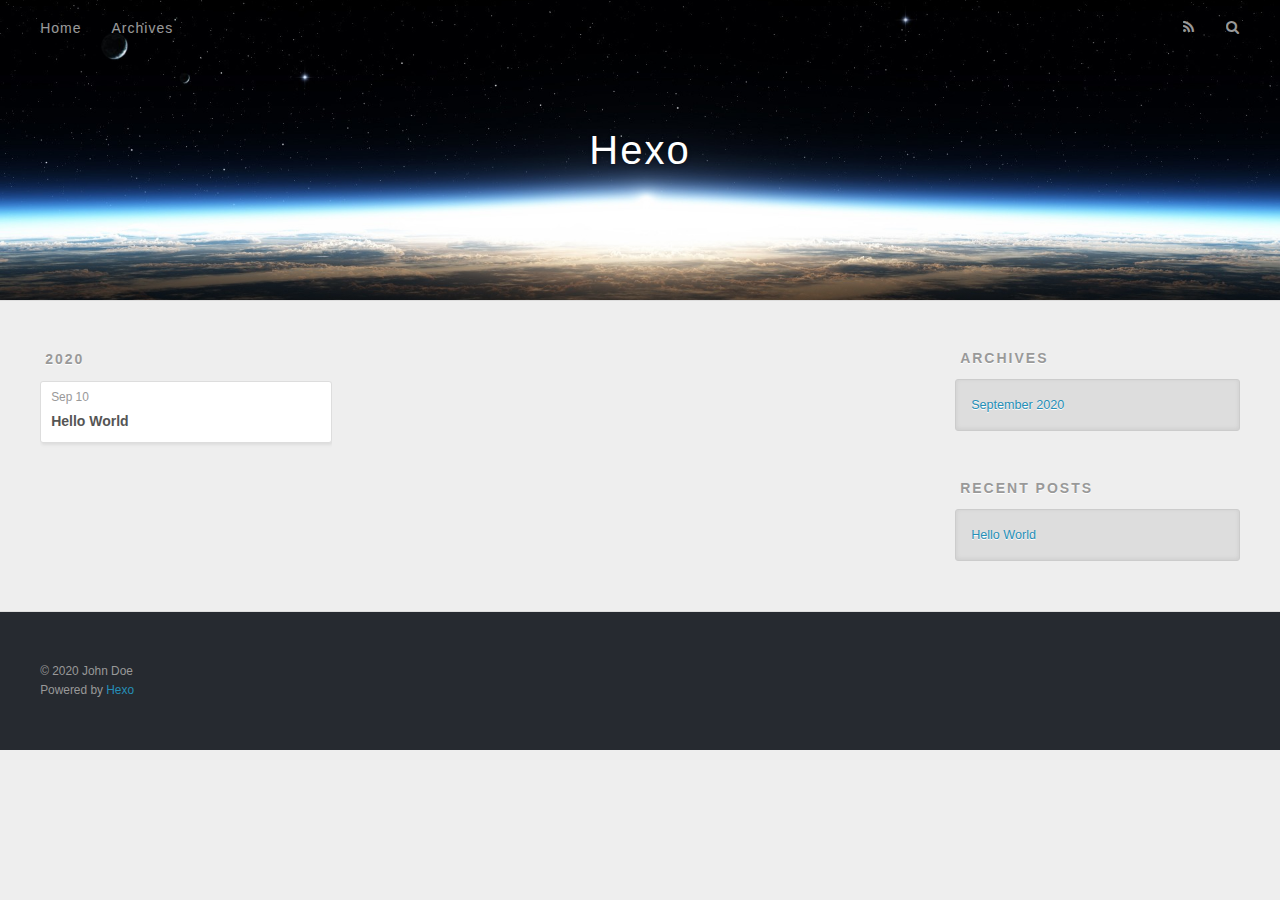
==== archives/index.html @ a7e32643 "Site updated: 2020-09-10 15:47:39" ====
<!DOCTYPE html>
<html>
<head>
  <meta charset="utf-8">
  

  
  <title>Archives | Hexo</title>
  <meta name="viewport" content="width=device-width, initial-scale=1, maximum-scale=1">
  <meta property="og:type" content="website">
<meta property="og:title" content="Hexo">
<meta property="og:url" content="http://example.com/archives/index.html">
<meta property="og:site_name" content="Hexo">
<meta property="og:locale" content="en_US">
<meta property="article:author" content="John Doe">
<meta name="twitter:card" content="summary">
  
    <link rel="alternate" href="/atom.xml" title="Hexo" type="application/atom+xml">
  
  
    <link rel="icon" href="/favicon.png">
  
  
    <link href="//fonts.googleapis.com/css?family=Source+Code+Pro" rel="stylesheet" type="text/css">
  
  
<link rel="stylesheet" href="/css/style.css">

<meta name="generator" content="Hexo 5.1.1"></head>

<body>
  <div id="container">
    <div id="wrap">
      <header id="header">
  <div id="banner"></div>
  <div id="header-outer" class="outer">
    <div id="header-title" class="inner">
      <h1 id="logo-wrap">
        <a href="/" id="logo">Hexo</a>
      </h1>
      
    </div>
    <div id="header-inner" class="inner">
      <nav id="main-nav">
        <a id="main-nav-toggle" class="nav-icon"></a>
        
          <a class="main-nav-link" href="/">Home</a>
        
          <a class="main-nav-link" href="/archives">Archives</a>
        
      </nav>
      <nav id="sub-nav">
        
          <a id="nav-rss-link" class="nav-icon" href="/atom.xml" title="RSS Feed"></a>
        
        <a id="nav-search-btn" class="nav-icon" title="Search"></a>
      </nav>
      <div id="search-form-wrap">
        <form action="//google.com/search" method="get" accept-charset="UTF-8" class="search-form"><input type="search" name="q" class="search-form-input" placeholder="Search"><button type="submit" class="search-form-submit">&#xF002;</button><input type="hidden" name="sitesearch" value="http://example.com"></form>
      </div>
    </div>
  </div>
</header>
      <div class="outer">
        <section id="main">
  
  
    
    
      
      
      <section class="archives-wrap">
        <div class="archive-year-wrap">
          <a href="/archives/2020" class="archive-year">2020</a>
        </div>
        <div class="archives">
    
    <article class="archive-article archive-type-post">
  <div class="archive-article-inner">
    <header class="archive-article-header">
      <a href="/2020/09/10/hello-world/" class="archive-article-date">
  <time datetime="2020-09-10T07:18:40.789Z" itemprop="datePublished">Sep 10</time>
</a>
      
  
    <h1 itemprop="name">
      <a class="archive-article-title" href="/2020/09/10/hello-world/">Hello World</a>
    </h1>
  

    </header>
  </div>
</article>
  
  
    </div></section>
  


</section>
        
          <aside id="sidebar">
  
    

  
    

  
    
  
    
  <div class="widget-wrap">
    <h3 class="widget-title">Archives</h3>
    <div class="widget">
      <ul class="archive-list"><li class="archive-list-item"><a class="archive-list-link" href="/archives/2020/09/">September 2020</a></li></ul>
    </div>
  </div>


  
    
  <div class="widget-wrap">
    <h3 class="widget-title">Recent Posts</h3>
    <div class="widget">
      <ul>
        
          <li>
            <a href="/2020/09/10/hello-world/">Hello World</a>
          </li>
        
      </ul>
    </div>
  </div>

  
</aside>
        
      </div>
      <footer id="footer">
  
  <div class="outer">
    <div id="footer-info" class="inner">
      &copy; 2020 John Doe<br>
      Powered by <a href="http://hexo.io/" target="_blank">Hexo</a>
    </div>
  </div>
</footer>
    </div>
    <nav id="mobile-nav">
  
    <a href="/" class="mobile-nav-link">Home</a>
  
    <a href="/archives" class="mobile-nav-link">Archives</a>
  
</nav>
    

<script src="//ajax.googleapis.com/ajax/libs/jquery/2.0.3/jquery.min.js"></script>


  
<link rel="stylesheet" href="/fancybox/jquery.fancybox.css">

  
<script src="/fancybox/jquery.fancybox.pack.js"></script>




<script src="/js/script.js"></script>




  </div>
</body>
</html>
---- css/style.css ----
body {
  width: 100%;
}
body:before,
body:after {
  content: "";
  display: table;
}
body:after {
  clear: both;
}
html,
body,
div,
span,
applet,
object,
iframe,
h1,
h2,
h3,
h4,
h5,
h6,
p,
blockquote,
pre,
a,
abbr,
acronym,
address,
big,
cite,
code,
del,
dfn,
em,
img,
ins,
kbd,
q,
s,
samp,
small,
strike,
strong,
sub,
sup,
tt,
var,
dl,
dt,
dd,
ol,
ul,
li,
fieldset,
form,
label,
legend,
table,
caption,
tbody,
tfoot,
thead,
tr,
th,
td {
  margin: 0;
  padding: 0;
  border: 0;
  outline: 0;
  font-weight: inherit;
  font-style: inherit;
  font-family: inherit;
  font-size: 100%;
  vertical-align: baseline;
}
body {
  line-height: 1;
  color: #000;
  background: #fff;
}
ol,
ul {
  list-style: none;
}
table {
  border-collapse: separate;
  border-spacing: 0;
  vertical-align: middle;
}
caption,
th,
td {
  text-align: left;
  font-weight: normal;
  vertical-align: middle;
}
a img {
  border: none;
}
input,
button {
  margin: 0;
  padding: 0;
}
input::-moz-focus-inner,
button::-moz-focus-inner {
  border: 0;
  padding: 0;
}
@font-face {
  font-family: FontAwesome;
  font-style: normal;
  font-weight: normal;
  src: url("fonts/fontawesome-webfont.eot?v=#4.0.3");
  src: url("fonts/fontawesome-webfont.eot?#iefix&v=#4.0.3") format("embedded-opentype"), url("fonts/fontawesome-webfont.woff?v=#4.0.3") format("woff"), url("fonts/fontawesome-webfont.ttf?v=#4.0.3") format("truetype"), url("fonts/fontawesome-webfont.svg#fontawesomeregular?v=#4.0.3") format("svg");
}
html,
body,
#container {
  height: 100%;
}
body {
  background: #eee;
  font: 14px -apple-system, BlinkMacSystemFont, "Segoe UI", "Roboto", "Oxygen", "Ubuntu", "Cantarell", "Fira Sans", "Droid Sans", "Helvetica Neue", sans-serif;
  -webkit-text-size-adjust: 100%;
}
.outer {
  max-width: 1220px;
  margin: 0 auto;
  padding: 0 20px;
}
.outer:before,
.outer:after {
  content: "";
  display: table;
}
.outer:after {
  clear: both;
}
.inner {
  display: inline;
  float: left;
  width: 98.33333333333333%;
  margin: 0 0.833333333333333%;
}
.left,
.alignleft {
  float: left;
}
.right,
.alignright {
  float: right;
}
.clear {
  clear: both;
}
#container {
  position: relative;
}
.mobile-nav-on {
  overflow: hidden;
}
#wrap {
  height: 100%;
  width: 100%;
  position: absolute;
  top: 0;
  left: 0;
  -webkit-transition: 0.2s ease-out;
  -moz-transition: 0.2s ease-out;
  -ms-transition: 0.2s ease-out;
  transition: 0.2s ease-out;
  z-index: 1;
  background: #eee;
}
.mobile-nav-on #wrap {
  left: 280px;
}
@media screen and (min-width: 768px) {
  #main {
    display: inline;
    float: left;
    width: 73.33333333333333%;
    margin: 0 0.833333333333333%;
  }
}
.article-date,
.article-category-link,
.archive-year,
.widget-title {
  text-decoration: none;
  text-transform: uppercase;
  letter-spacing: 2px;
  color: #999;
  margin-bottom: 1em;
  margin-left: 5px;
  line-height: 1em;
  text-shadow: 0 1px #fff;
  font-weight: bold;
}
.article-inner,
.archive-article-inner {
  background: #fff;
  -webkit-box-shadow: 1px 2px 3px #ddd;
  box-shadow: 1px 2px 3px #ddd;
  border: 1px solid #ddd;
  border-radius: 3px;
}
.article-entry h1,
.widget h1 {
  font-size: 2em;
}
.article-entry h2,
.widget h2 {
  font-size: 1.5em;
}
.article-entry h3,
.widget h3 {
  font-size: 1.3em;
}
.article-entry h4,
.widget h4 {
  font-size: 1.2em;
}
.article-entry h5,
.widget h5 {
  font-size: 1em;
}
.article-entry h6,
.widget h6 {
  font-size: 1em;
  color: #999;
}
.article-entry hr,
.widget hr {
  border: 1px dashed #ddd;
}
.article-entry strong,
.widget strong {
  font-weight: bold;
}
.article-entry em,
.widget em,
.article-entry cite,
.widget cite {
  font-style: italic;
}
.article-entry sup,
.widget sup,
.article-entry sub,
.widget sub {
  font-size: 0.75em;
  line-height: 0;
  position: relative;
  vertical-align: baseline;
}
.article-entry sup,
.widget sup {
  top: -0.5em;
}
.article-entry sub,
.widget sub {
  bottom: -0.2em;
}
.article-entry small,
.widget small {
  font-size: 0.85em;
}
.article-entry acronym,
.widget acronym,
.article-entry abbr,
.widget abbr {
  border-bottom: 1px dotted;
}
.article-entry ul,
.widget ul,
.article-entry ol,
.widget ol,
.article-entry dl,
.widget dl {
  margin: 0 20px;
  line-height: 1.6em;
}
.article-entry ul ul,
.widget ul ul,
.article-entry ol ul,
.widget ol ul,
.article-entry ul ol,
.widget ul ol,
.article-entry ol ol,
.widget ol ol {
  margin-top: 0;
  margin-bottom: 0;
}
.article-entry ul,
.widget ul {
  list-style: disc;
}
.article-entry ol,
.widget ol {
  list-style: decimal;
}
.article-entry dt,
.widget dt {
  font-weight: bold;
}
#header {
  height: 300px;
  position: relative;
  border-bottom: 1px solid #ddd;
}
#header:before,
#header:after {
  content: "";
  position: absolute;
  left: 0;
  right: 0;
  height: 40px;
}
#header:before {
  top: 0;
  background: -webkit-linear-gradient(rgba(0,0,0,0.2), transparent);
  background: -moz-linear-gradient(rgba(0,0,0,0.2), transparent);
  background: -ms-linear-gradient(rgba(0,0,0,0.2), transparent);
  background: linear-gradient(rgba(0,0,0,0.2), transparent);
}
#header:after {
  bottom: 0;
  background: -webkit-linear-gradient(transparent, rgba(0,0,0,0.2));
  background: -moz-linear-gradient(transparent, rgba(0,0,0,0.2));
  background: -ms-linear-gradient(transparent, rgba(0,0,0,0.2));
  background: linear-gradient(transparent, rgba(0,0,0,0.2));
}
#header-outer {
  height: 100%;
  position: relative;
}
#header-inner {
  position: relative;
  overflow: hidden;
}
#banner {
  position: absolute;
  top: 0;
  left: 0;
  width: 100%;
  height: 100%;
  background: url("images/banner.jpg") center #000;
  -webkit-background-size: cover;
  -moz-background-size: cover;
  background-size: cover;
  z-index: -1;
}
#header-title {
  text-align: center;
  height: 40px;
  position: absolute;
  top: 50%;
  left: 0;
  margin-top: -20px;
}
#logo,
#subtitle {
  text-decoration: none;
  color: #fff;
  font-weight: 300;
  text-shadow: 0 1px 4px rgba(0,0,0,0.3);
}
#logo {
  font-size: 40px;
  line-height: 40px;
  letter-spacing: 2px;
}
#subtitle {
  font-size: 16px;
  line-height: 16px;
  letter-spacing: 1px;
}
#subtitle-wrap {
  margin-top: 16px;
}
#main-nav {
  float: left;
  margin-left: -15px;
}
.nav-icon,
.main-nav-link {
  float: left;
  color: #fff;
  opacity: 0.6;
  text-decoration: none;
  text-shadow: 0 1px rgba(0,0,0,0.2);
  -webkit-transition: opacity 0.2s;
  -moz-transition: opacity 0.2s;
  -ms-transition: opacity 0.2s;
  transition: opacity 0.2s;
  display: block;
  padding: 20px 15px;
}
.nav-icon:hover,
.main-nav-link:hover {
  opacity: 1;
}
.nav-icon {
  font-family: FontAwesome;
  text-align: center;
  font-size: 14px;
  width: 14px;
  height: 14px;
  padding: 20px 15px;
  position: relative;
  cursor: pointer;
}
.main-nav-link {
  font-weight: 300;
  letter-spacing: 1px;
}
@media screen and (max-width: 479px) {
  .main-nav-link {
    display: none;
  }
}
#main-nav-toggle {
  display: none;
}
#main-nav-toggle:before {
  content: "\f0c9";
}
@media screen and (max-width: 479px) {
  #main-nav-toggle {
    display: block;
  }
}
#sub-nav {
  float: right;
  margin-right: -15px;
}
#nav-rss-link:before {
  content: "\f09e";
}
#nav-search-btn:before {
  content: "\f002";
}
#search-form-wrap {
  position: absolute;
  top: 15px;
  width: 150px;
  height: 30px;
  right: -150px;
  opacity: 0;
  -webkit-transition: 0.2s ease-out;
  -moz-transition: 0.2s ease-out;
  -ms-transition: 0.2s ease-out;
  transition: 0.2s ease-out;
}
#search-form-wrap.on {
  opacity: 1;
  right: 0;
}
@media screen and (max-width: 479px) {
  #search-form-wrap {
    width: 100%;
    right: -100%;
  }
}
.search-form {
  position: absolute;
  top: 0;
  left: 0;
  right: 0;
  background: #fff;
  padding: 5px 15px;
  border-radius: 15px;
  -webkit-box-shadow: 0 0 10px rgba(0,0,0,0.3);
  box-shadow: 0 0 10px rgba(0,0,0,0.3);
}
.search-form-input {
  border: none;
  background: none;
  color: #555;
  width: 100%;
  font: 13px -apple-system, BlinkMacSystemFont, "Segoe UI", "Roboto", "Oxygen", "Ubuntu", "Cantarell", "Fira Sans", "Droid Sans", "Helvetica Neue", sans-serif;
  outline: none;
}
.search-form-input::-webkit-search-results-decoration,
.search-form-input::-webkit-search-cancel-button {
  -webkit-appearance: none;
}
.search-form-submit {
  position: absolute;
  top: 50%;
  right: 10px;
  margin-top: -7px;
  font: 13px FontAwesome;
  border: none;
  background: none;
  color: #bbb;
  cursor: pointer;
}
.search-form-submit:hover,
.search-form-submit:focus {
  color: #777;
}
.article {
  margin: 50px 0;
}
.article-inner {
  overflow: hidden;
}
.article-meta:before,
.article-meta:after {
  content: "";
  display: table;
}
.article-meta:after {
  clear: both;
}
.article-date {
  float: left;
}
.article-category {
  float: left;
  line-height: 1em;
  color: #ccc;
  text-shadow: 0 1px #fff;
  margin-left: 8px;
}
.article-category:before {
  content: "\2022";
}
.article-category-link {
  margin: 0 12px 1em;
}
.article-header {
  padding: 20px 20px 0;
}
.article-title {
  text-decoration: none;
  font-size: 2em;
  font-weight: bold;
  color: #555;
  line-height: 1.1em;
  -webkit-transition: color 0.2s;
  -moz-transition: color 0.2s;
  -ms-transition: color 0.2s;
  transition: color 0.2s;
}
a.article-title:hover {
  color: #258fb8;
}
.article-entry {
  color: #555;
  padding: 0 20px;
}
.article-entry:before,
.article-entry:after {
  content: "";
  display: table;
}
.article-entry:after {
  clear: both;
}
.article-entry p,
.article-entry table {
  line-height: 1.6em;
  margin: 1.6em 0;
}
.article-entry h1,
.article-entry h2,
.article-entry h3,
.article-entry h4,
.article-entry h5,
.article-entry h6 {
  font-weight: bold;
}
.article-entry h1,
.article-entry h2,
.article-entry h3,
.article-entry h4,
.article-entry h5,
.article-entry h6 {
  line-height: 1.1em;
  margin: 1.1em 0;
}
.article-entry a {
  color: #258fb8;
  text-decoration: none;
}
.article-entry a:hover {
  text-decoration: underline;
}
.article-entry ul,
.article-entry ol,
.article-entry dl {
  margin-top: 1.6em;
  margin-bottom: 1.6em;
}
.article-entry img,
.article-entry video {
  max-width: 100%;
  height: auto;
  display: block;
  margin: auto;
}
.article-entry iframe {
  border: none;
}
.article-entry table {
  width: 100%;
  border-collapse: collapse;
  border-spacing: 0;
}
.article-entry th {
  font-weight: bold;
  border-bottom: 3px solid #ddd;
  padding-bottom: 0.5em;
}
.article-entry td {
  border-bottom: 1px solid #ddd;
  padding: 10px 0;
}
.article-entry blockquote {
  font-family: Georgia, "Times New Roman", serif;
  font-size: 1.4em;
  margin: 1.6em 20px;
  text-align: center;
}
.article-entry blockquote footer {
  font-size: 14px;
  margin: 1.6em 0;
  font-family: -apple-system, BlinkMacSystemFont, "Segoe UI", "Roboto", "Oxygen", "Ubuntu", "Cantarell", "Fira Sans", "Droid Sans", "Helvetica Neue", sans-serif;
}
.article-entry blockquote footer cite:before {
  content: "—";
  padding: 0 0.5em;
}
.article-entry .pullquote {
  text-align: left;
  width: 45%;
  margin: 0;
}
.article-entry .pullquote.left {
  margin-left: 0.5em;
  margin-right: 1em;
}
.article-entry .pullquote.right {
  margin-right: 0.5em;
  margin-left: 1em;
}
.article-entry .caption {
  color: #999;
  display: block;
  font-size: 0.9em;
  margin-top: 0.5em;
  position: relative;
  text-align: center;
}
.article-entry .video-container {
  position: relative;
  padding-top: 56.25%;
  height: 0;
  overflow: hidden;
}
.article-entry .video-container iframe,
.article-entry .video-container object,
.article-entry .video-container embed {
  position: absolute;
  top: 0;
  left: 0;
  width: 100%;
  height: 100%;
  margin-top: 0;
}
.article-more-link a {
  display: inline-block;
  line-height: 1em;
  padding: 6px 15px;
  border-radius: 15px;
  background: #eee;
  color: #999;
  text-shadow: 0 1px #fff;
  text-decoration: none;
}
.article-more-link a:hover {
  background: #258fb8;
  color: #fff;
  text-decoration: none;
  text-shadow: 0 1px #1e7293;
}
.article-footer {
  font-size: 0.85em;
  line-height: 1.6em;
  border-top: 1px solid #ddd;
  padding-top: 1.6em;
  margin: 0 20px 20px;
}
.article-footer:before,
.article-footer:after {
  content: "";
  display: table;
}
.article-footer:after {
  clear: both;
}
.article-footer a {
  color: #999;
  text-decoration: none;
}
.article-footer a:hover {
  color: #555;
}
.article-tag-list-item {
  float: left;
  margin-right: 10px;
}
.article-tag-list-link:before {
  content: "#";
}
.article-comment-link {
  float: right;
}
.article-comment-link:before {
  content: "\f075";
  font-family: FontAwesome;
  padding-right: 8px;
}
.article-share-link {
  cursor: pointer;
  float: right;
  margin-left: 20px;
}
.article-share-link:before {
  content: "\f064";
  font-family: FontAwesome;
  padding-right: 6px;
}
#article-nav {
  position: relative;
}
#article-nav:before,
#article-nav:after {
  content: "";
  display: table;
}
#article-nav:after {
  clear: both;
}
@media screen and (min-width: 768px) {
  #article-nav {
    margin: 50px 0;
  }
  #article-nav:before {
    width: 8px;
    height: 8px;
    position: absolute;
    top: 50%;
    left: 50%;
    margin-top: -4px;
    margin-left: -4px;
    content: "";
    border-radius: 50%;
    background: #ddd;
    -webkit-box-shadow: 0 1px 2px #fff;
    box-shadow: 0 1px 2px #fff;
  }
}
.article-nav-link-wrap {
  text-decoration: none;
  text-shadow: 0 1px #fff;
  color: #999;
  -webkit-box-sizing: border-box;
  -moz-box-sizing: border-box;
  box-sizing: border-box;
  margin-top: 50px;
  text-align: center;
  display: block;
}
.article-nav-link-wrap:hover {
  color: #555;
}
@media screen and (min-width: 768px) {
  .article-nav-link-wrap {
    width: 50%;
    margin-top: 0;
  }
}
@media screen and (min-width: 768px) {
  #article-nav-newer {
    float: left;
    text-align: right;
    padding-right: 20px;
  }
}
@media screen and (min-width: 768px) {
  #article-nav-older {
    float: right;
    text-align: left;
    padding-left: 20px;
  }
}
.article-nav-caption {
  text-transform: uppercase;
  letter-spacing: 2px;
  color: #ddd;
  line-height: 1em;
  font-weight: bold;
}
#article-nav-newer .article-nav-caption {
  margin-right: -2px;
}
.article-nav-title {
  font-size: 0.85em;
  line-height: 1.6em;
  margin-top: 0.5em;
}
.article-share-box {
  position: absolute;
  display: none;
  background: #fff;
  -webkit-box-shadow: 1px 2px 10px rgba(0,0,0,0.2);
  box-shadow: 1px 2px 10px rgba(0,0,0,0.2);
  border-radius: 3px;
  margin-left: -145px;
  overflow: hidden;
  z-index: 1;
}
.article-share-box.on {
  display: block;
}
.article-share-input {
  width: 100%;
  background: none;
  -webkit-box-sizing: border-box;
  -moz-box-sizing: border-box;
  box-sizing: border-box;
  font: 14px -apple-system, BlinkMacSystemFont, "Segoe UI", "Roboto", "Oxygen", "Ubuntu", "Cantarell", "Fira Sans", "Droid Sans", "Helvetica Neue", sans-serif;
  padding: 0 15px;
  color: #555;
  outline: none;
  border: 1px solid #ddd;
  border-radius: 3px 3px 0 0;
  height: 36px;
  line-height: 36px;
}
.article-share-links {
  background: #eee;
}
.article-share-links:before,
.article-share-links:after {
  content: "";
  display: table;
}
.article-share-links:after {
  clear: both;
}
.article-share-twitter,
.article-share-facebook,
.article-share-pinterest,
.article-share-google {
  width: 50px;
  height: 36px;
  display: block;
  float: left;
  position: relative;
  color: #999;
  text-shadow: 0 1px #fff;
}
.article-share-twitter:before,
.article-share-facebook:before,
.article-share-pinterest:before,
.article-share-google:before {
  font-size: 20px;
  font-family: FontAwesome;
  width: 20px;
  height: 20px;
  position: absolute;
  top: 50%;
  left: 50%;
  margin-top: -10px;
  margin-left: -10px;
  text-align: center;
}
.article-share-twitter:hover,
.article-share-facebook:hover,
.article-share-pinterest:hover,
.article-share-google:hover {
  color: #fff;
}
.article-share-twitter:before {
  content: "\f099";
}
.article-share-twitter:hover {
  background: #00aced;
  text-shadow: 0 1px #008abe;
}
.article-share-facebook:before {
  content: "\f09a";
}
.article-share-facebook:hover {
  background: #3b5998;
  text-shadow: 0 1px #2f477a;
}
.article-share-pinterest:before {
  content: "\f0d2";
}
.article-share-pinterest:hover {
  background: #cb2027;
  text-shadow: 0 1px #a21a1f;
}
.article-share-google:before {
  content: "\f0d5";
}
.article-share-google:hover {
  background: #dd4b39;
  text-shadow: 0 1px #be3221;
}
.article-gallery {
  background: #000;
  position: relative;
}
.article-gallery-photos {
  position: relative;
  overflow: hidden;
}
.article-gallery-img {
  display: none;
  max-width: 100%;
}
.article-gallery-img:first-child {
  display: block;
}
.article-gallery-img.loaded {
  position: absolute;
  display: block;
}
.article-gallery-img img {
  display: block;
  max-width: 100%;
  margin: 0 auto;
}
#comments {
  background: #fff;
  -webkit-box-shadow: 1px 2px 3px #ddd;
  box-shadow: 1px 2px 3px #ddd;
  padding: 20px;
  border: 1px solid #ddd;
  border-radius: 3px;
  margin: 50px 0;
}
#comments a {
  color: #258fb8;
}
.archives-wrap {
  margin: 50px 0;
}
.archives:before,
.archives:after {
  content: "";
  display: table;
}
.archives:after {
  clear: both;
}
.archive-year-wrap {
  margin-bottom: 1em;
}
.archives {
  -webkit-column-gap: 10px;
  -moz-column-gap: 10px;
  column-gap: 10px;
}
@media screen and (min-width: 480px) and (max-width: 767px) {
  .archives {
    -webkit-column-count: 2;
    -moz-column-count: 2;
    column-count: 2;
  }
}
@media screen and (min-width: 768px) {
  .archives {
    -webkit-column-count: 3;
    -moz-column-count: 3;
    column-count: 3;
  }
}
.archive-article {
  -webkit-column-break-inside: avoid;
  page-break-inside: avoid;
  overflow: hidden;
  break-inside: avoid-column;
}
.archive-article-inner {
  padding: 10px;
  margin-bottom: 15px;
}
.archive-article-title {
  text-decoration: none;
  font-weight: bold;
  color: #555;
  -webkit-transition: color 0.2s;
  -moz-transition: color 0.2s;
  -ms-transition: color 0.2s;
  transition: color 0.2s;
  line-height: 1.6em;
}
.archive-article-title:hover {
  color: #258fb8;
}
.archive-article-footer {
  margin-top: 1em;
}
.archive-article-date {
  color: #999;
  text-decoration: none;
  font-size: 0.85em;
  line-height: 1em;
  margin-bottom: 0.5em;
  display: block;
}
#page-nav {
  margin: 50px auto;
  background: #fff;
  -webkit-box-shadow: 1px 2px 3px #ddd;
  box-shadow: 1px 2px 3px #ddd;
  border: 1px solid #ddd;
  border-radius: 3px;
  text-align: center;
  color: #999;
  overflow: hidden;
}
#page-nav:before,
#page-nav:after {
  content: "";
  display: table;
}
#page-nav:after {
  clear: both;
}
#page-nav a,
#page-nav span {
  padding: 10px 20px;
  line-height: 1;
  height: 2ex;
}
#page-nav a {
  color: #999;
  text-decoration: none;
}
#page-nav a:hover {
  background: #999;
  color: #fff;
}
#page-nav .prev {
  float: left;
}
#page-nav .next {
  float: right;
}
#page-nav .page-number {
  display: inline-block;
}
@media screen and (max-width: 479px) {
  #page-nav .page-number {
    display: none;
  }
}
#page-nav .current {
  color: #555;
  font-weight: bold;
}
#page-nav .space {
  color: #ddd;
}
#footer {
  background: #262a30;
  padding: 50px 0;
  border-top: 1px solid #ddd;
  color: #999;
}
#footer a {
  color: #258fb8;
  text-decoration: none;
}
#footer a:hover {
  text-decoration: underline;
}
#footer-info {
  line-height: 1.6em;
  font-size: 0.85em;
}
.article-entry pre,
.article-entry .highlight {
  background: #2d2d2d;
  margin: 0 -20px;
  padding: 15px 20px;
  border-style: solid;
  border-color: #ddd;
  border-width: 1px 0;
  overflow: auto;
  color: #ccc;
  line-height: 22.400000000000002px;
}
.article-entry .highlight .gutter pre,
.article-entry .gist .gist-file .gist-data .line-numbers {
  color: #666;
  font-size: 0.85em;
}
.article-entry pre,
.article-entry code {
  font-family: "Source Code Pro", Consolas, Monaco, Menlo, Consolas, monospace;
}
.article-entry code {
  background: #eee;
  text-shadow: 0 1px #fff;
  padding: 0 0.3em;
}
.article-entry pre code {
  background: none;
  text-shadow: none;
  padding: 0;
}
.article-entry .highlight pre {
  border: none;
  margin: 0;
  padding: 0;
}
.article-entry .highlight table {
  margin: 0;
  width: auto;
}
.article-entry .highlight td {
  border: none;
  padding: 0;
}
.article-entry .highlight figcaption {
  font-size: 0.85em;
  color: #999;
  line-height: 1em;
  margin-bottom: 1em;
}
.article-entry .highlight figcaption:before,
.article-entry .highlight figcaption:after {
  content: "";
  display: table;
}
.article-entry .highlight figcaption:after {
  clear: both;
}
.article-entry .highlight figcaption a {
  float: right;
}
.article-entry .highlight .gutter pre {
  text-align: right;
  padding-right: 20px;
}
.article-entry .highlight .line {
  height: 22.400000000000002px;
}
.article-entry .highlight .line.marked {
  background: #515151;
}
.article-entry .gist {
  margin: 0 -20px;
  border-style: solid;
  border-color: #ddd;
  border-width: 1px 0;
  background: #2d2d2d;
  padding: 15px 20px 15px 0;
}
.article-entry .gist .gist-file {
  border: none;
  font-family: "Source Code Pro", Consolas, Monaco, Menlo, Consolas, monospace;
  margin: 0;
}
.article-entry .gist .gist-file .gist-data {
  background: none;
  border: none;
}
.article-entry .gist .gist-file .gist-data .line-numbers {
  background: none;
  border: none;
  padding: 0 20px 0 0;
}
.article-entry .gist .gist-file .gist-data .line-data {
  padding: 0 !important;
}
.article-entry .gist .gist-file .highlight {
  margin: 0;
  padding: 0;
  border: none;
}
.article-entry .gist .gist-file .gist-meta {
  background: #2d2d2d;
  color: #999;
  font: 0.85em -apple-system, BlinkMacSystemFont, "Segoe UI", "Roboto", "Oxygen", "Ubuntu", "Cantarell", "Fira Sans", "Droid Sans", "Helvetica Neue", sans-serif;
  text-shadow: 0 0;
  padding: 0;
  margin-top: 1em;
  margin-left: 20px;
}
.article-entry .gist .gist-file .gist-meta a {
  color: #258fb8;
  font-weight: normal;
}
.article-entry .gist .gist-file .gist-meta a:hover {
  text-decoration: underline;
}
pre .comment,
pre .title {
  color: #999;
}
pre .variable,
pre .attribute,
pre .tag,
pre .regexp,
pre .ruby .constant,
pre .xml .tag .title,
pre .xml .pi,
pre .xml .doctype,
pre .html .doctype,
pre .css .id,
pre .css .class,
pre .css .pseudo {
  color: #f2777a;
}
pre .number,
pre .preprocessor,
pre .built_in,
pre .literal,
pre .params,
pre .constant {
  color: #f99157;
}
pre .class,
pre .ruby .class .title,
pre .css .rules .attribute {
  color: #9c9;
}
pre .string,
pre .value,
pre .inheritance,
pre .header,
pre .ruby .symbol,
pre .xml .cdata {
  color: #9c9;
}
pre .css .hexcolor {
  color: #6cc;
}
pre .function,
pre .python .decorator,
pre .python .title,
pre .ruby .function .title,
pre .ruby .title .keyword,
pre .perl .sub,
pre .javascript .title,
pre .coffeescript .title {
  color: #69c;
}
pre .keyword,
pre .javascript .function {
  color: #c9c;
}
@media screen and (max-width: 479px) {
  #mobile-nav {
    position: absolute;
    top: 0;
    left: 0;
    width: 280px;
    height: 100%;
    background: #191919;
    border-right: 1px solid #fff;
  }
}
@media screen and (max-width: 479px) {
  .mobile-nav-link {
    display: block;
    color: #999;
    text-decoration: none;
    padding: 15px 20px;
    font-weight: bold;
  }
  .mobile-nav-link:hover {
    color: #fff;
  }
}
@media screen and (min-width: 768px) {
  #sidebar {
    display: inline;
    float: left;
    width: 23.333333333333332%;
    margin: 0 0.833333333333333%;
  }
}
.widget-wrap {
  margin: 50px 0;
}
.widget {
  color: #777;
  text-shadow: 0 1px #fff;
  background: #ddd;
  -webkit-box-shadow: 0 -1px 4px #ccc inset;
  box-shadow: 0 -1px 4px #ccc inset;
  border: 1px solid #ccc;
  padding: 15px;
  border-radius: 3px;
}
.widget a {
  color: #258fb8;
  text-decoration: none;
}
.widget a:hover {
  text-decoration: underline;
}
.widget ul ul,
.widget ol ul,
.widget dl ul,
.widget ul ol,
.widget ol ol,
.widget dl ol,
.widget ul dl,
.widget ol dl,
.widget dl dl {
  margin-left: 15px;
  list-style: disc;
}
.widget {
  line-height: 1.6em;
  word-wrap: break-word;
  font-size: 0.9em;
}
.widget ul,
.widget ol {
  list-style: none;
  margin: 0;
}
.widget ul ul,
.widget ol ul,
.widget ul ol,
.widget ol ol {
  margin: 0 20px;
}
.widget ul ul,
.widget ol ul {
  list-style: disc;
}
.widget ul ol,
.widget ol ol {
  list-style: decimal;
}
.category-list-count,
.tag-list-count,
.archive-list-count {
  padding-left: 5px;
  color: #999;
  font-size: 0.85em;
}
.category-list-count:before,
.tag-list-count:before,
.archive-list-count:before {
  content: "(";
}
.category-list-count:after,
.tag-list-count:after,
.archive-list-count:after {
  content: ")";
}
.tagcloud a {
  margin-right: 5px;
  display: inline-block;
}
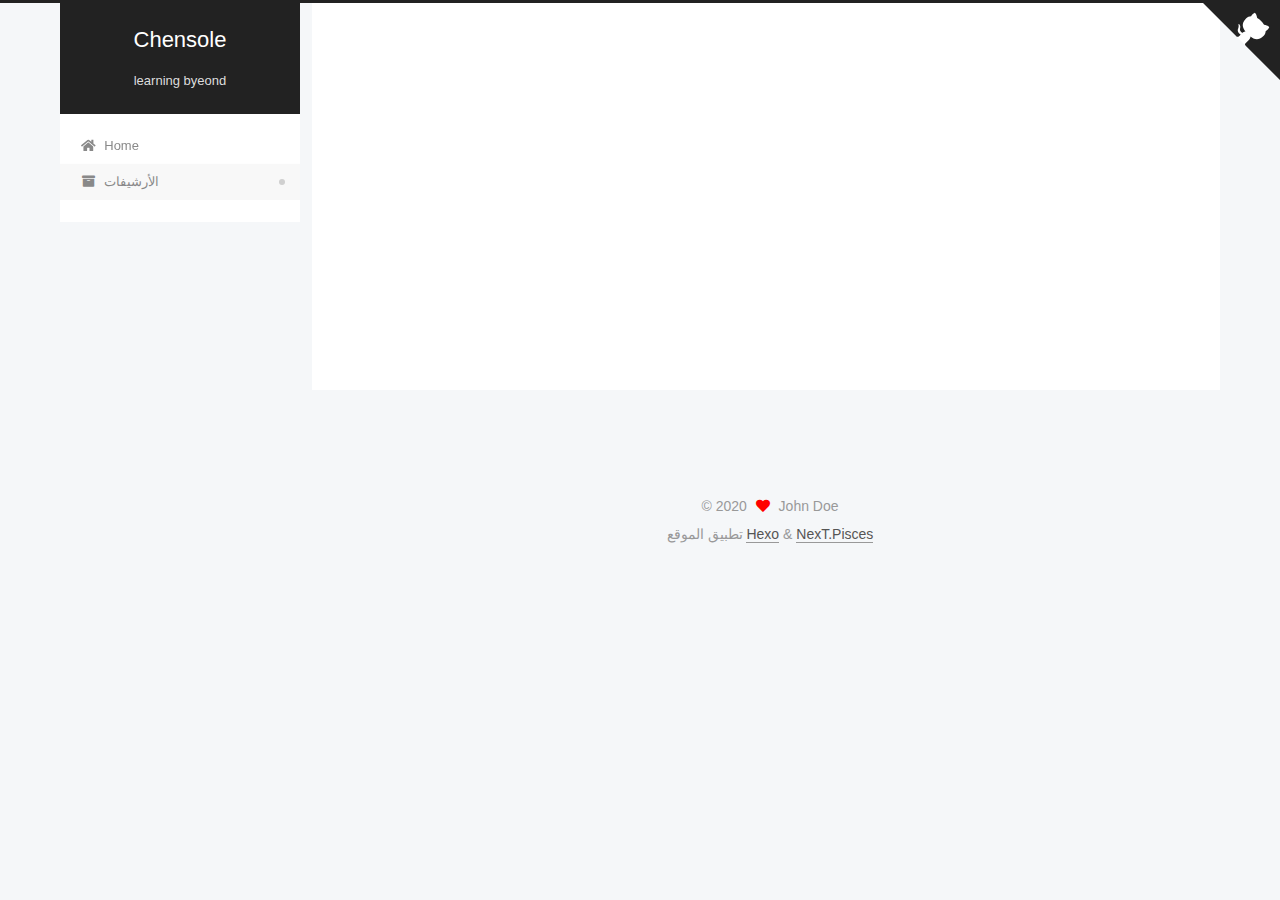
==== commit c6b34b19: "Site updated: 2020-09-10 17:29:00" ====
--- a/archives/index.html
+++ b/archives/index.html
@@ -1,178 +1,415 @@
 <!DOCTYPE html>
-<html>
+<html lang="zn-CN">
 <head>
-  <meta charset="utf-8">
-  
-
-  
-  <title>Archives | Hexo</title>
-  <meta name="viewport" content="width=device-width, initial-scale=1, maximum-scale=1">
-  <meta property="og:type" content="website">
-<meta property="og:title" content="Hexo">
+  <meta charset="UTF-8">
+<meta name="viewport" content="width=device-width, initial-scale=1, maximum-scale=2">
+<meta name="theme-color" content="#222">
+<meta name="generator" content="Hexo 5.1.1">
+  <link rel="apple-touch-icon" sizes="180x180" href="/images/apple-touch-icon-next.png">
+  <link rel="icon" type="image/png" sizes="32x32" href="/images/favicon-32x32-next.png">
+  <link rel="icon" type="image/png" sizes="16x16" href="/images/favicon-16x16-next.png">
+  <link rel="mask-icon" href="/images/logo.svg" color="#222">
+
+<link rel="stylesheet" href="/css/main.css">
+
+
+<link rel="stylesheet" href="/lib/font-awesome/css/all.min.css">
+
+<script id="hexo-configurations">
+    var NexT = window.NexT || {};
+    var CONFIG = {"hostname":"example.com","root":"/","scheme":"Pisces","version":"7.8.0","exturl":false,"sidebar":{"position":"left","display":"post","padding":18,"offset":12,"onmobile":false},"copycode":{"enable":true,"show_result":true,"style":"mac"},"back2top":{"enable":true,"sidebar":false,"scrollpercent":true},"bookmark":{"enable":false,"color":"#222","save":"auto"},"fancybox":false,"mediumzoom":false,"lazyload":false,"pangu":false,"comments":{"style":"tabs","active":"gitalk","storage":true,"lazyload":false,"nav":null,"activeClass":"gitalk"},"algolia":{"hits":{"per_page":10},"labels":{"input_placeholder":"Search for Posts","hits_empty":"We didn't find any results for the search: ${query}","hits_stats":"${hits} results found in ${time} ms"}},"localsearch":{"enable":false,"trigger":"auto","top_n_per_article":1,"unescape":false,"preload":false},"motion":{"enable":true,"async":false,"transition":{"post_block":"fadeIn","post_header":"slideDownIn","post_body":"slideDownIn","coll_header":"slideLeftIn","sidebar":"slideUpIn"}}};
+  </script>
+
+  <meta name="description" content="纯粹为了学习">
+<meta property="og:type" content="website">
+<meta property="og:title" content="Chensole">
 <meta property="og:url" content="http://example.com/archives/index.html">
-<meta property="og:site_name" content="Hexo">
-<meta property="og:locale" content="en_US">
+<meta property="og:site_name" content="Chensole">
+<meta property="og:description" content="纯粹为了学习">
+<meta property="og:locale" content="zn_CN">
 <meta property="article:author" content="John Doe">
+<meta property="article:tag" content="“python、R、生物信息、机器学习”">
 <meta name="twitter:card" content="summary">
-  
-    <link rel="alternate" href="/atom.xml" title="Hexo" type="application/atom+xml">
-  
-  
-    <link rel="icon" href="/favicon.png">
-  
-  
-    <link href="//fonts.googleapis.com/css?family=Source+Code+Pro" rel="stylesheet" type="text/css">
-  
-  
-<link rel="stylesheet" href="/css/style.css">
-
-<meta name="generator" content="Hexo 5.1.1"></head>
-
-<body>
-  <div id="container">
-    <div id="wrap">
-      <header id="header">
-  <div id="banner"></div>
-  <div id="header-outer" class="outer">
-    <div id="header-title" class="inner">
-      <h1 id="logo-wrap">
-        <a href="/" id="logo">Hexo</a>
-      </h1>
+
+<link rel="canonical" href="http://example.com/archives/">
+
+
+<script id="page-configurations">
+  // https://hexo.io/docs/variables.html
+  CONFIG.page = {
+    sidebar: "",
+    isHome : false,
+    isPost : false,
+    lang   : 'zn-CN'
+  };
+</script>
+
+  <title>الأرشيف | Chensole</title>
+  
+
+
+
+
+
+
+  <noscript>
+  <style>
+  .use-motion .brand,
+  .use-motion .menu-item,
+  .sidebar-inner,
+  .use-motion .post-block,
+  .use-motion .pagination,
+  .use-motion .comments,
+  .use-motion .post-header,
+  .use-motion .post-body,
+  .use-motion .collection-header { opacity: initial; }
+
+  .use-motion .site-title,
+  .use-motion .site-subtitle {
+    opacity: initial;
+    top: initial;
+  }
+
+  .use-motion .logo-line-before i { left: initial; }
+  .use-motion .logo-line-after i { right: initial; }
+  </style>
+</noscript>
+
+<link rel="alternate" href="/atom.xml" title="Chensole" type="application/atom+xml">
+</head>
+
+<body itemscope itemtype="http://schema.org/WebPage">
+  <div class="container use-motion">
+    <div class="headband"></div>
+
+    <header class="header" itemscope itemtype="http://schema.org/WPHeader">
+      <div class="header-inner"><div class="site-brand-container">
+  <div class="site-nav-toggle">
+    <div class="toggle" aria-label="تشغيل شريط التصفح">
+      <span class="toggle-line toggle-line-first"></span>
+      <span class="toggle-line toggle-line-middle"></span>
+      <span class="toggle-line toggle-line-last"></span>
+    </div>
+  </div>
+
+  <div class="site-meta">
+
+    <a href="/" class="brand" rel="start">
+      <span class="logo-line-before"><i></i></span>
+      <h1 class="site-title">Chensole</h1>
+      <span class="logo-line-after"><i></i></span>
+    </a>
+      <p class="site-subtitle" itemprop="description">learning byeond</p>
+  </div>
+
+  <div class="site-nav-right">
+    <div class="toggle popup-trigger">
+    </div>
+  </div>
+</div>
+
+
+
+
+<nav class="site-nav">
+  <ul id="menu" class="main-menu menu">
+        <li class="menu-item menu-item-home">
+
+    <a href="/" rel="section"><i class="fa fa-home fa-fw"></i>Home</a>
+
+  </li>
+        <li class="menu-item menu-item-archives">
+
+    <a href="/archives/" rel="section"><i class="fa fa-archive fa-fw"></i>الأرشيفات</a>
+
+  </li>
+  </ul>
+</nav>
+
+
+
+
+</div>
+    </header>
+
+    
+  <div class="back-to-top">
+    <i class="fa fa-arrow-up"></i>
+    <span>0%</span>
+  </div>
+  <div class="reading-progress-bar"></div>
+
+  <a href="https://github.com/chensole" class="github-corner" title="chensole GitHub" aria-label="chensole GitHub" rel="noopener" target="_blank"><svg width="80" height="80" viewBox="0 0 250 250" aria-hidden="true"><path d="M0,0 L115,115 L130,115 L142,142 L250,250 L250,0 Z"></path><path d="M128.3,109.0 C113.8,99.7 119.0,89.6 119.0,89.6 C122.0,82.7 120.5,78.6 120.5,78.6 C119.2,72.0 123.4,76.3 123.4,76.3 C127.3,80.9 125.5,87.3 125.5,87.3 C122.9,97.6 130.6,101.9 134.4,103.2" fill="currentColor" style="transform-origin: 130px 106px;" class="octo-arm"></path><path d="M115.0,115.0 C114.9,115.1 118.7,116.5 119.8,115.4 L133.7,101.6 C136.9,99.2 139.9,98.4 142.2,98.6 C133.8,88.0 127.5,74.4 143.8,58.0 C148.5,53.4 154.0,51.2 159.7,51.0 C160.3,49.4 163.2,43.6 171.4,40.1 C171.4,40.1 176.1,42.5 178.8,56.2 C183.1,58.6 187.2,61.8 190.9,65.4 C194.5,69.0 197.7,73.2 200.1,77.6 C213.8,80.2 216.3,84.9 216.3,84.9 C212.7,93.1 206.9,96.0 205.4,96.6 C205.1,102.4 203.0,107.8 198.3,112.5 C181.9,128.9 168.3,122.5 157.7,114.1 C157.9,116.9 156.7,120.9 152.7,124.9 L141.0,136.5 C139.8,137.7 141.6,141.9 141.8,141.8 Z" fill="currentColor" class="octo-body"></path></svg></a>
+
+
+    <main class="main">
+      <div class="main-inner">
+        <div class="content-wrap">
+          
+
+          <div class="content archive">
+            
+
+  
+  
+  
+  <div class="post-block">
+    <div class="posts-collapse">
+      <div class="collection-title">
+        <span class="collection-header">هِم..! مقالٌ واحد. واصل الكتابة.</span>
+      </div>
+
       
-    </div>
-    <div id="header-inner" class="inner">
-      <nav id="main-nav">
-        <a id="main-nav-toggle" class="nav-icon"></a>
+    <div class="collection-year">
+      <span class="collection-header">2020</span>
+    </div>
+
+  <article itemscope itemtype="http://schema.org/Article">
+    <header class="post-header">
+
+      <div class="post-meta">
+        <time itemprop="dateCreated"
+              datetime="2020-09-10T15:18:40+08:00"
+              content="2020-09-10">
+          09-10
+        </time>
+      </div>
+
+      <div class="post-title">
+          <a class="post-title-link" href="/2020/09/10/hello-world/" itemprop="url">
+            <span itemprop="name">Hello World</span>
+          </a>
+      </div>
+
+    </header>
+  </article>
+
+
+    </div>
+  </div>
+  
+  
+  
+
+  
+
+
+
+          </div>
+          
+
+<script>
+  window.addEventListener('tabs:register', () => {
+    let { activeClass } = CONFIG.comments;
+    if (CONFIG.comments.storage) {
+      activeClass = localStorage.getItem('comments_active') || activeClass;
+    }
+    if (activeClass) {
+      let activeTab = document.querySelector(`a[href="#comment-${activeClass}"]`);
+      if (activeTab) {
+        activeTab.click();
+      }
+    }
+  });
+  if (CONFIG.comments.storage) {
+    window.addEventListener('tabs:click', event => {
+      if (!event.target.matches('.tabs-comment .tab-content .tab-pane')) return;
+      let commentClass = event.target.classList[1];
+      localStorage.setItem('comments_active', commentClass);
+    });
+  }
+</script>
+
+        </div>
+          
+  
+  <div class="toggle sidebar-toggle">
+    <span class="toggle-line toggle-line-first"></span>
+    <span class="toggle-line toggle-line-middle"></span>
+    <span class="toggle-line toggle-line-last"></span>
+  </div>
+
+  <aside class="sidebar">
+    <div class="sidebar-inner">
+
+      <ul class="sidebar-nav motion-element">
+        <li class="sidebar-nav-toc">
+          المحتويات
+        </li>
+        <li class="sidebar-nav-overview">
+          عام
+        </li>
+      </ul>
+
+      <!--noindex-->
+      <div class="post-toc-wrap sidebar-panel">
+      </div>
+      <!--/noindex-->
+
+      <div class="site-overview-wrap sidebar-panel">
+        <div class="site-author motion-element" itemprop="author" itemscope itemtype="http://schema.org/Person">
+    <img class="site-author-image" itemprop="image" alt="John Doe"
+      src="/images/my.jpg">
+  <p class="site-author-name" itemprop="name">John Doe</p>
+  <div class="site-description" itemprop="description">纯粹为了学习</div>
+</div>
+<div class="site-state-wrap motion-element">
+  <nav class="site-state">
+      <div class="site-state-item site-state-posts">
+          <a href="/archives/">
         
-          <a class="main-nav-link" href="/">Home</a>
+          <span class="site-state-item-count">1</span>
+          <span class="site-state-item-name">المقالات</span>
+        </a>
+      </div>
+  </nav>
+</div>
+
+
+
+      </div>
+
+    </div>
+  </aside>
+  <div id="sidebar-dimmer"></div>
+
+
+      </div>
+    </main>
+
+    <footer class="footer">
+      <div class="footer-inner">
         
-          <a class="main-nav-link" href="/archives">Archives</a>
+
         
-      </nav>
-      <nav id="sub-nav">
+
+<div class="copyright">
+  
+  &copy; 
+  <span itemprop="copyrightYear">2020</span>
+  <span class="with-love">
+    <i class="fa fa-heart"></i>
+  </span>
+  <span class="author" itemprop="copyrightHolder">John Doe</span>
+</div>
+  <div class="powered-by">تطبيق الموقع <a href="https://hexo.io/" class="theme-link" rel="noopener" target="_blank">Hexo</a> & <a href="https://pisces.theme-next.org/" class="theme-link" rel="noopener" target="_blank">NexT.Pisces</a>
+  </div>
+
         
-          <a id="nav-rss-link" class="nav-icon" href="/atom.xml" title="RSS Feed"></a>
-        
-        <a id="nav-search-btn" class="nav-icon" title="Search"></a>
-      </nav>
-      <div id="search-form-wrap">
-        <form action="//google.com/search" method="get" accept-charset="UTF-8" class="search-form"><input type="search" name="q" class="search-form-input" placeholder="Search"><button type="submit" class="search-form-submit">&#xF002;</button><input type="hidden" name="sitesearch" value="http://example.com"></form>
-      </div>
-    </div>
-  </div>
-</header>
-      <div class="outer">
-        <section id="main">
-  
-  
-    
-    
-      
-      
-      <section class="archives-wrap">
-        <div class="archive-year-wrap">
-          <a href="/archives/2020" class="archive-year">2020</a>
-        </div>
-        <div class="archives">
-    
-    <article class="archive-article archive-type-post">
-  <div class="archive-article-inner">
-    <header class="archive-article-header">
-      <a href="/2020/09/10/hello-world/" class="archive-article-date">
-  <time datetime="2020-09-10T07:18:40.789Z" itemprop="datePublished">Sep 10</time>
-</a>
-      
-  
-    <h1 itemprop="name">
-      <a class="archive-article-title" href="/2020/09/10/hello-world/">Hello World</a>
-    </h1>
-  
-
-    </header>
-  </div>
-</article>
-  
-  
-    </div></section>
-  
-
-
-</section>
-        
-          <aside id="sidebar">
-  
-    
-
-  
-    
-
-  
-    
-  
-    
-  <div class="widget-wrap">
-    <h3 class="widget-title">Archives</h3>
-    <div class="widget">
-      <ul class="archive-list"><li class="archive-list-item"><a class="archive-list-link" href="/archives/2020/09/">September 2020</a></li></ul>
-    </div>
-  </div>
-
-
-  
-    
-  <div class="widget-wrap">
-    <h3 class="widget-title">Recent Posts</h3>
-    <div class="widget">
-      <ul>
-        
-          <li>
-            <a href="/2020/09/10/hello-world/">Hello World</a>
-          </li>
-        
-      </ul>
-    </div>
-  </div>
-
-  
-</aside>
-        
-      </div>
-      <footer id="footer">
-  
-  <div class="outer">
-    <div id="footer-info" class="inner">
-      &copy; 2020 John Doe<br>
-      Powered by <a href="http://hexo.io/" target="_blank">Hexo</a>
-    </div>
-  </div>
-</footer>
-    </div>
-    <nav id="mobile-nav">
-  
-    <a href="/" class="mobile-nav-link">Home</a>
-  
-    <a href="/archives" class="mobile-nav-link">Archives</a>
-  
-</nav>
-    
-
-<script src="//ajax.googleapis.com/ajax/libs/jquery/2.0.3/jquery.min.js"></script>
-
-
-  
-<link rel="stylesheet" href="/fancybox/jquery.fancybox.css">
-
-  
-<script src="/fancybox/jquery.fancybox.pack.js"></script>
-
-
-
-
-<script src="/js/script.js"></script>
-
-
-
-
-  </div>
+
+
+
+
+
+
+
+
+      </div>
+    </footer>
+  </div>
+
+  
+  <script src="/lib/anime.min.js"></script>
+  <script src="/lib/pjax/pjax.min.js"></script>
+  <script src="/lib/velocity/velocity.min.js"></script>
+  <script src="/lib/velocity/velocity.ui.min.js"></script>
+
+<script src="/js/utils.js"></script>
+
+<script src="/js/motion.js"></script>
+
+
+<script src="/js/schemes/pisces.js"></script>
+
+
+<script src="/js/next-boot.js"></script>
+
+  <script>
+var pjax = new Pjax({
+  selectors: [
+    'head title',
+    '#page-configurations',
+    '.content-wrap',
+    '.post-toc-wrap',
+    '.languages',
+    '#pjax'
+  ],
+  switches: {
+    '.post-toc-wrap': Pjax.switches.innerHTML
+  },
+  analytics: false,
+  cacheBust: false,
+  scrollTo : !CONFIG.bookmark.enable
+});
+
+window.addEventListener('pjax:success', () => {
+  document.querySelectorAll('script[data-pjax], script#page-configurations, #pjax script').forEach(element => {
+    var code = element.text || element.textContent || element.innerHTML || '';
+    var parent = element.parentNode;
+    parent.removeChild(element);
+    var script = document.createElement('script');
+    if (element.id) {
+      script.id = element.id;
+    }
+    if (element.className) {
+      script.className = element.className;
+    }
+    if (element.type) {
+      script.type = element.type;
+    }
+    if (element.src) {
+      script.src = element.src;
+      // Force synchronous loading of peripheral JS.
+      script.async = false;
+    }
+    if (element.dataset.pjax !== undefined) {
+      script.dataset.pjax = '';
+    }
+    if (code !== '') {
+      script.appendChild(document.createTextNode(code));
+    }
+    parent.appendChild(script);
+  });
+  NexT.boot.refresh();
+  // Define Motion Sequence & Bootstrap Motion.
+  if (CONFIG.motion.enable) {
+    NexT.motion.integrator
+      .init()
+      .add(NexT.motion.middleWares.subMenu)
+      .add(NexT.motion.middleWares.postList)
+      .bootstrap();
+  }
+  NexT.utils.updateSidebarPosition();
+});
+</script>
+
+
+
+
+  
+
+
+
+
+
+
+
+
+
+
+
+
+
+
+
+    <div id="pjax">
+  
+
+  
+
+  
+
+
+    </div>
 </body>
-</html>+</html>
--- a/css/main.css
+++ b/css/main.css
@@ -0,0 +1,2583 @@
+:root {
+  --body-bg-color: #f5f7f9;
+  --content-bg-color: #fff;
+  --card-bg-color: #f5f5f5;
+  --text-color: #555;
+  --blockquote-color: #666;
+  --link-color: #555;
+  --link-hover-color: #222;
+  --brand-color: #fff;
+  --brand-hover-color: #fff;
+  --table-row-odd-bg-color: #f9f9f9;
+  --table-row-hover-bg-color: #f5f5f5;
+  --menu-item-bg-color: #f5f5f5;
+  --btn-default-bg: #fff;
+  --btn-default-color: #555;
+  --btn-default-border-color: #555;
+  --btn-default-hover-bg: #222;
+  --btn-default-hover-color: #fff;
+  --btn-default-hover-border-color: #222;
+}
+html {
+  line-height: 1.15; /* 1 */
+  -webkit-text-size-adjust: 100%; /* 2 */
+}
+body {
+  margin: 0;
+}
+main {
+  display: block;
+}
+h1 {
+  font-size: 2em;
+  margin: 0.67em 0;
+}
+hr {
+  box-sizing: content-box; /* 1 */
+  height: 0; /* 1 */
+  overflow: visible; /* 2 */
+}
+pre {
+  font-family: monospace, monospace; /* 1 */
+  font-size: 1em; /* 2 */
+}
+a {
+  background: transparent;
+}
+abbr[title] {
+  border-bottom: none; /* 1 */
+  text-decoration: underline; /* 2 */
+  text-decoration: underline dotted; /* 2 */
+}
+b,
+strong {
+  font-weight: bolder;
+}
+code,
+kbd,
+samp {
+  font-family: monospace, monospace; /* 1 */
+  font-size: 1em; /* 2 */
+}
+small {
+  font-size: 80%;
+}
+sub,
+sup {
+  font-size: 75%;
+  line-height: 0;
+  position: relative;
+  vertical-align: baseline;
+}
+sub {
+  bottom: -0.25em;
+}
+sup {
+  top: -0.5em;
+}
+img {
+  border-style: none;
+}
+button,
+input,
+optgroup,
+select,
+textarea {
+  font-family: inherit; /* 1 */
+  font-size: 100%; /* 1 */
+  line-height: 1.15; /* 1 */
+  margin: 0; /* 2 */
+}
+button,
+input {
+/* 1 */
+  overflow: visible;
+}
+button,
+select {
+/* 1 */
+  text-transform: none;
+}
+button,
+[type='button'],
+[type='reset'],
+[type='submit'] {
+  -webkit-appearance: button;
+}
+button::-moz-focus-inner,
+[type='button']::-moz-focus-inner,
+[type='reset']::-moz-focus-inner,
+[type='submit']::-moz-focus-inner {
+  border-style: none;
+  padding: 0;
+}
+button:-moz-focusring,
+[type='button']:-moz-focusring,
+[type='reset']:-moz-focusring,
+[type='submit']:-moz-focusring {
+  outline: 1px dotted ButtonText;
+}
+fieldset {
+  padding: 0.35em 0.75em 0.625em;
+}
+legend {
+  box-sizing: border-box; /* 1 */
+  color: inherit; /* 2 */
+  display: table; /* 1 */
+  max-width: 100%; /* 1 */
+  padding: 0; /* 3 */
+  white-space: normal; /* 1 */
+}
+progress {
+  vertical-align: baseline;
+}
+textarea {
+  overflow: auto;
+}
+[type='checkbox'],
+[type='radio'] {
+  box-sizing: border-box; /* 1 */
+  padding: 0; /* 2 */
+}
+[type='number']::-webkit-inner-spin-button,
+[type='number']::-webkit-outer-spin-button {
+  height: auto;
+}
+[type='search'] {
+  outline-offset: -2px; /* 2 */
+  -webkit-appearance: textfield; /* 1 */
+}
+[type='search']::-webkit-search-decoration {
+  -webkit-appearance: none;
+}
+::-webkit-file-upload-button {
+  font: inherit; /* 2 */
+  -webkit-appearance: button; /* 1 */
+}
+details {
+  display: block;
+}
+summary {
+  display: list-item;
+}
+template {
+  display: none;
+}
+[hidden] {
+  display: none;
+}
+::selection {
+  background: #262a30;
+  color: #eee;
+}
+html,
+body {
+  height: 100%;
+}
+body {
+  background: var(--body-bg-color);
+  color: var(--text-color);
+  font-family: 'Lato', "PingFang SC", "Microsoft YaHei", sans-serif;
+  font-size: 1em;
+  line-height: 2;
+}
+@media (max-width: 991px) {
+  body {
+    padding-left: 0 !important;
+    padding-right: 0 !important;
+  }
+}
+h1,
+h2,
+h3,
+h4,
+h5,
+h6 {
+  font-family: 'Lato', "PingFang SC", "Microsoft YaHei", sans-serif;
+  font-weight: bold;
+  line-height: 1.5;
+  margin: 20px 0 15px;
+}
+h1 {
+  font-size: 1.5em;
+}
+h2 {
+  font-size: 1.375em;
+}
+h3 {
+  font-size: 1.25em;
+}
+h4 {
+  font-size: 1.125em;
+}
+h5 {
+  font-size: 1em;
+}
+h6 {
+  font-size: 0.875em;
+}
+p {
+  margin: 0 0 20px 0;
+}
+a,
+span.exturl {
+  border-bottom: 1px solid #999;
+  color: var(--link-color);
+  outline: 0;
+  text-decoration: none;
+  overflow-wrap: break-word;
+  word-wrap: break-word;
+  cursor: pointer;
+}
+a:hover,
+span.exturl:hover {
+  border-bottom-color: var(--link-hover-color);
+  color: var(--link-hover-color);
+}
+iframe,
+img,
+video {
+  display: block;
+  margin-left: auto;
+  margin-right: auto;
+  max-width: 100%;
+}
+hr {
+  background-image: repeating-linear-gradient(-45deg, #ddd, #ddd 4px, transparent 4px, transparent 8px);
+  border: 0;
+  height: 3px;
+  margin: 40px 0;
+}
+blockquote {
+  border-left: 4px solid #ddd;
+  color: var(--blockquote-color);
+  margin: 0;
+  padding: 0 15px;
+}
+blockquote cite::before {
+  content: '-';
+  padding: 0 5px;
+}
+dt {
+  font-weight: bold;
+}
+dd {
+  margin: 0;
+  padding: 0;
+}
+kbd {
+  background-color: #f5f5f5;
+  background-image: linear-gradient(#eee, #fff, #eee);
+  border: 1px solid #ccc;
+  border-radius: 0.2em;
+  box-shadow: 0.1em 0.1em 0.2em rgba(0,0,0,0.1);
+  color: #555;
+  font-family: inherit;
+  padding: 0.1em 0.3em;
+  white-space: nowrap;
+}
+.table-container {
+  overflow: auto;
+}
+table {
+  border-collapse: collapse;
+  border-spacing: 0;
+  font-size: 0.875em;
+  margin: 0 0 20px 0;
+  width: 100%;
+}
+tbody tr:nth-of-type(odd) {
+  background: var(--table-row-odd-bg-color);
+}
+tbody tr:hover {
+  background: var(--table-row-hover-bg-color);
+}
+caption,
+th,
+td {
+  font-weight: normal;
+  padding: 8px;
+  vertical-align: middle;
+}
+th,
+td {
+  border: 1px solid #ddd;
+  border-bottom: 3px solid #ddd;
+}
+th {
+  font-weight: 700;
+  padding-bottom: 10px;
+}
+td {
+  border-bottom-width: 1px;
+}
+.btn {
+  background: var(--btn-default-bg);
+  border: 2px solid var(--btn-default-border-color);
+  border-radius: 2px;
+  color: var(--btn-default-color);
+  display: inline-block;
+  font-size: 0.875em;
+  line-height: 2;
+  padding: 0 20px;
+  text-decoration: none;
+  transition-property: background-color;
+  transition-delay: 0s;
+  transition-duration: 0.2s;
+  transition-timing-function: ease-in-out;
+}
+.btn:hover {
+  background: var(--btn-default-hover-bg);
+  border-color: var(--btn-default-hover-border-color);
+  color: var(--btn-default-hover-color);
+}
+.btn + .btn {
+  margin: 0 0 8px 8px;
+}
+.btn .fa-fw {
+  text-align: left;
+  width: 1.285714285714286em;
+}
+.toggle {
+  line-height: 0;
+}
+.toggle .toggle-line {
+  background: #fff;
+  display: inline-block;
+  height: 2px;
+  left: 0;
+  position: relative;
+  top: 0;
+  transition: all 0.4s;
+  vertical-align: top;
+  width: 100%;
+}
+.toggle .toggle-line:not(:first-child) {
+  margin-top: 3px;
+}
+.toggle.toggle-arrow .toggle-line-first {
+  left: 50%;
+  top: 2px;
+  transform: rotate(45deg);
+  width: 50%;
+}
+.toggle.toggle-arrow .toggle-line-middle {
+  left: 2px;
+  width: 90%;
+}
+.toggle.toggle-arrow .toggle-line-last {
+  left: 50%;
+  top: -2px;
+  transform: rotate(-45deg);
+  width: 50%;
+}
+.toggle.toggle-close .toggle-line-first {
+  transform: rotate(-45deg);
+  top: 5px;
+}
+.toggle.toggle-close .toggle-line-middle {
+  opacity: 0;
+}
+.toggle.toggle-close .toggle-line-last {
+  transform: rotate(45deg);
+  top: -5px;
+}
+.highlight-container {
+  position: relative;
+}
+.highlight-container:hover .copy-btn,
+.highlight-container .copy-btn:focus {
+  opacity: 1;
+}
+.copy-btn {
+  color: #333;
+  cursor: pointer;
+  line-height: 1.6;
+  opacity: 0;
+  padding: 2px 6px;
+  position: absolute;
+  transition-delay: 0s;
+  transition-duration: 0.2s;
+  transition-timing-function: ease-in-out;
+  color: #fff;
+  font-size: 14px;
+  right: 0;
+  top: 2px;
+}
+.highlight-container {
+  background: #21252b;
+  border-radius: 5px;
+  box-shadow: 0 10px 30px 0 rgba(0,0,0,0.4);
+  padding-top: 30px;
+}
+.highlight-container::before {
+  background: #fc625d;
+  border-radius: 50%;
+  box-shadow: 20px 0 #fdbc40, 40px 0 #35cd4b;
+  content: ' ';
+  height: 12px;
+  left: 12px;
+  margin-top: -20px;
+  position: absolute;
+  width: 12px;
+}
+.highlight-container .highlight {
+  border-radius: 0 0 5px 5px;
+}
+.highlight-container .highlight .table-container {
+  border-radius: 0 0 5px 5px;
+}
+.highlight,
+pre {
+  background: #000;
+  color: #eaeaea;
+  line-height: 1.6;
+  margin: 0 auto 20px;
+}
+pre,
+code {
+  font-family: consolas, Menlo, monospace, "PingFang SC", "Microsoft YaHei";
+}
+code {
+  background: #eee;
+  border-radius: 3px;
+  color: #555;
+  padding: 2px 4px;
+  overflow-wrap: break-word;
+  word-wrap: break-word;
+}
+.highlight *::selection {
+  background: #424242;
+}
+.highlight pre {
+  border: 0;
+  margin: 0;
+  padding: 10px 0;
+}
+.highlight table {
+  border: 0;
+  margin: 0;
+  width: auto;
+}
+.highlight td {
+  border: 0;
+  padding: 0;
+}
+.highlight figcaption {
+  background: #292929;
+  color: #eaeaea;
+  display: flex;
+  font-size: 0.875em;
+  justify-content: space-between;
+  line-height: 1.2;
+  padding: 0.5em;
+}
+.highlight figcaption a {
+  color: #eaeaea;
+}
+.highlight figcaption a:hover {
+  border-bottom-color: #eaeaea;
+}
+.highlight .gutter {
+  -moz-user-select: none;
+  -ms-user-select: none;
+  -webkit-user-select: none;
+  user-select: none;
+}
+.highlight .gutter pre {
+  background: #292929;
+  color: #666;
+  padding-left: 10px;
+  padding-right: 10px;
+  text-align: right;
+}
+.highlight .code pre {
+  background: #000;
+  padding-left: 10px;
+  width: 100%;
+}
+.gist table {
+  width: auto;
+}
+.gist table td {
+  border: 0;
+}
+pre {
+  overflow: auto;
+  padding: 10px;
+}
+pre code {
+  background: none;
+  color: #eaeaea;
+  font-size: 0.875em;
+  padding: 0;
+  text-shadow: none;
+}
+pre .deletion {
+  background: #800000;
+}
+pre .addition {
+  background: #008000;
+}
+pre .meta {
+  color: #e7c547;
+  -moz-user-select: none;
+  -ms-user-select: none;
+  -webkit-user-select: none;
+  user-select: none;
+}
+pre .comment {
+  color: #969896;
+}
+pre .variable,
+pre .attribute,
+pre .tag,
+pre .name,
+pre .regexp,
+pre .ruby .constant,
+pre .xml .tag .title,
+pre .xml .pi,
+pre .xml .doctype,
+pre .html .doctype,
+pre .css .id,
+pre .css .class,
+pre .css .pseudo {
+  color: #d54e53;
+}
+pre .number,
+pre .preprocessor,
+pre .built_in,
+pre .builtin-name,
+pre .literal,
+pre .params,
+pre .constant,
+pre .command {
+  color: #e78c45;
+}
+pre .ruby .class .title,
+pre .css .rules .attribute,
+pre .string,
+pre .symbol,
+pre .value,
+pre .inheritance,
+pre .header,
+pre .ruby .symbol,
+pre .xml .cdata,
+pre .special,
+pre .formula {
+  color: #b9ca4a;
+}
+pre .title,
+pre .css .hexcolor {
+  color: #70c0b1;
+}
+pre .function,
+pre .python .decorator,
+pre .python .title,
+pre .ruby .function .title,
+pre .ruby .title .keyword,
+pre .perl .sub,
+pre .javascript .title,
+pre .coffeescript .title {
+  color: #7aa6da;
+}
+pre .keyword,
+pre .javascript .function {
+  color: #c397d8;
+}
+.blockquote-center {
+  border-left: none;
+  margin: 40px 0;
+  padding: 0;
+  position: relative;
+  text-align: center;
+}
+.blockquote-center .fa {
+  display: block;
+  opacity: 0.6;
+  position: absolute;
+  width: 100%;
+}
+.blockquote-center .fa-quote-left {
+  border-top: 1px solid #ccc;
+  text-align: left;
+  top: -20px;
+}
+.blockquote-center .fa-quote-right {
+  border-bottom: 1px solid #ccc;
+  text-align: right;
+  bottom: -20px;
+}
+.blockquote-center p,
+.blockquote-center div {
+  text-align: center;
+}
+.post-body .group-picture img {
+  margin: 0 auto;
+  padding: 0 3px;
+}
+.group-picture-row {
+  margin-bottom: 6px;
+  overflow: hidden;
+}
+.group-picture-column {
+  float: left;
+  margin-bottom: 10px;
+}
+.post-body .label {
+  color: #555;
+  display: inline;
+  padding: 0 2px;
+}
+.post-body .label.default {
+  background: #f0f0f0;
+}
+.post-body .label.primary {
+  background: #efe6f7;
+}
+.post-body .label.info {
+  background: #e5f2f8;
+}
+.post-body .label.success {
+  background: #e7f4e9;
+}
+.post-body .label.warning {
+  background: #fcf6e1;
+}
+.post-body .label.danger {
+  background: #fae8eb;
+}
+.post-body .tabs {
+  margin-bottom: 20px;
+}
+.post-body .tabs,
+.tabs-comment {
+  display: block;
+  padding-top: 10px;
+  position: relative;
+}
+.post-body .tabs ul.nav-tabs,
+.tabs-comment ul.nav-tabs {
+  display: flex;
+  flex-wrap: wrap;
+  margin: 0;
+  margin-bottom: -1px;
+  padding: 0;
+}
+@media (max-width: 413px) {
+  .post-body .tabs ul.nav-tabs,
+  .tabs-comment ul.nav-tabs {
+    display: block;
+    margin-bottom: 5px;
+  }
+}
+.post-body .tabs ul.nav-tabs li.tab,
+.tabs-comment ul.nav-tabs li.tab {
+  border-bottom: 1px solid #ddd;
+  border-left: 1px solid transparent;
+  border-right: 1px solid transparent;
+  border-top: 3px solid transparent;
+  flex-grow: 1;
+  list-style-type: none;
+  border-radius: 0 0 0 0;
+}
+@media (max-width: 413px) {
+  .post-body .tabs ul.nav-tabs li.tab,
+  .tabs-comment ul.nav-tabs li.tab {
+    border-bottom: 1px solid transparent;
+    border-left: 3px solid transparent;
+    border-right: 1px solid transparent;
+    border-top: 1px solid transparent;
+  }
+}
+@media (max-width: 413px) {
+  .post-body .tabs ul.nav-tabs li.tab,
+  .tabs-comment ul.nav-tabs li.tab {
+    border-radius: 0;
+  }
+}
+.post-body .tabs ul.nav-tabs li.tab a,
+.tabs-comment ul.nav-tabs li.tab a {
+  border-bottom: initial;
+  display: block;
+  line-height: 1.8;
+  outline: 0;
+  padding: 0.25em 0.75em;
+  text-align: center;
+  transition-delay: 0s;
+  transition-duration: 0.2s;
+  transition-timing-function: ease-out;
+}
+.post-body .tabs ul.nav-tabs li.tab a i,
+.tabs-comment ul.nav-tabs li.tab a i {
+  width: 1.285714285714286em;
+}
+.post-body .tabs ul.nav-tabs li.tab.active,
+.tabs-comment ul.nav-tabs li.tab.active {
+  border-bottom: 1px solid transparent;
+  border-left: 1px solid #ddd;
+  border-right: 1px solid #ddd;
+  border-top: 3px solid #fc6423;
+}
+@media (max-width: 413px) {
+  .post-body .tabs ul.nav-tabs li.tab.active,
+  .tabs-comment ul.nav-tabs li.tab.active {
+    border-bottom: 1px solid #ddd;
+    border-left: 3px solid #fc6423;
+    border-right: 1px solid #ddd;
+    border-top: 1px solid #ddd;
+  }
+}
+.post-body .tabs ul.nav-tabs li.tab.active a,
+.tabs-comment ul.nav-tabs li.tab.active a {
+  color: var(--link-color);
+  cursor: default;
+}
+.post-body .tabs .tab-content .tab-pane,
+.tabs-comment .tab-content .tab-pane {
+  border: 1px solid #ddd;
+  border-top: 0;
+  padding: 20px 20px 0 20px;
+  border-radius: 0;
+}
+.post-body .tabs .tab-content .tab-pane:not(.active),
+.tabs-comment .tab-content .tab-pane:not(.active) {
+  display: none;
+}
+.post-body .tabs .tab-content .tab-pane.active,
+.tabs-comment .tab-content .tab-pane.active {
+  display: block;
+}
+.post-body .tabs .tab-content .tab-pane.active:nth-of-type(1),
+.tabs-comment .tab-content .tab-pane.active:nth-of-type(1) {
+  border-radius: 0 0 0 0;
+}
+@media (max-width: 413px) {
+  .post-body .tabs .tab-content .tab-pane.active:nth-of-type(1),
+  .tabs-comment .tab-content .tab-pane.active:nth-of-type(1) {
+    border-radius: 0;
+  }
+}
+.post-body .note {
+  border-radius: 3px;
+  margin-bottom: 20px;
+  padding: 1em;
+  position: relative;
+  border: 1px solid #eee;
+  border-left-width: 5px;
+}
+.post-body .note h2,
+.post-body .note h3,
+.post-body .note h4,
+.post-body .note h5,
+.post-body .note h6 {
+  margin-top: 0;
+  border-bottom: initial;
+  margin-bottom: 0;
+  padding-top: 0;
+}
+.post-body .note p:first-child,
+.post-body .note ul:first-child,
+.post-body .note ol:first-child,
+.post-body .note table:first-child,
+.post-body .note pre:first-child,
+.post-body .note blockquote:first-child,
+.post-body .note img:first-child {
+  margin-top: 0;
+}
+.post-body .note p:last-child,
+.post-body .note ul:last-child,
+.post-body .note ol:last-child,
+.post-body .note table:last-child,
+.post-body .note pre:last-child,
+.post-body .note blockquote:last-child,
+.post-body .note img:last-child {
+  margin-bottom: 0;
+}
+.post-body .note.default {
+  border-left-color: #777;
+}
+.post-body .note.default h2,
+.post-body .note.default h3,
+.post-body .note.default h4,
+.post-body .note.default h5,
+.post-body .note.default h6 {
+  color: #777;
+}
+.post-body .note.primary {
+  border-left-color: #6f42c1;
+}
+.post-body .note.primary h2,
+.post-body .note.primary h3,
+.post-body .note.primary h4,
+.post-body .note.primary h5,
+.post-body .note.primary h6 {
+  color: #6f42c1;
+}
+.post-body .note.info {
+  border-left-color: #428bca;
+}
+.post-body .note.info h2,
+.post-body .note.info h3,
+.post-body .note.info h4,
+.post-body .note.info h5,
+.post-body .note.info h6 {
+  color: #428bca;
+}
+.post-body .note.success {
+  border-left-color: #5cb85c;
+}
+.post-body .note.success h2,
+.post-body .note.success h3,
+.post-body .note.success h4,
+.post-body .note.success h5,
+.post-body .note.success h6 {
+  color: #5cb85c;
+}
+.post-body .note.warning {
+  border-left-color: #f0ad4e;
+}
+.post-body .note.warning h2,
+.post-body .note.warning h3,
+.post-body .note.warning h4,
+.post-body .note.warning h5,
+.post-body .note.warning h6 {
+  color: #f0ad4e;
+}
+.post-body .note.danger {
+  border-left-color: #d9534f;
+}
+.post-body .note.danger h2,
+.post-body .note.danger h3,
+.post-body .note.danger h4,
+.post-body .note.danger h5,
+.post-body .note.danger h6 {
+  color: #d9534f;
+}
+.pagination .prev,
+.pagination .next,
+.pagination .page-number,
+.pagination .space {
+  display: inline-block;
+  margin: 0 10px;
+  padding: 0 11px;
+  position: relative;
+  top: -1px;
+}
+@media (max-width: 767px) {
+  .pagination .prev,
+  .pagination .next,
+  .pagination .page-number,
+  .pagination .space {
+    margin: 0 5px;
+  }
+}
+.pagination {
+  border-top: 1px solid #eee;
+  margin: 120px 0 0;
+  text-align: center;
+}
+.pagination .prev,
+.pagination .next,
+.pagination .page-number {
+  border-bottom: 0;
+  border-top: 1px solid #eee;
+  transition-property: border-color;
+  transition-delay: 0s;
+  transition-duration: 0.2s;
+  transition-timing-function: ease-in-out;
+}
+.pagination .prev:hover,
+.pagination .next:hover,
+.pagination .page-number:hover {
+  border-top-color: #222;
+}
+.pagination .space {
+  margin: 0;
+  padding: 0;
+}
+.pagination .prev {
+  margin-left: 0;
+}
+.pagination .next {
+  margin-right: 0;
+}
+.pagination .page-number.current {
+  background: #ccc;
+  border-top-color: #ccc;
+  color: #fff;
+}
+@media (max-width: 767px) {
+  .pagination {
+    border-top: none;
+  }
+  .pagination .prev,
+  .pagination .next,
+  .pagination .page-number {
+    border-bottom: 1px solid #eee;
+    border-top: 0;
+    margin-bottom: 10px;
+    padding: 0 10px;
+  }
+  .pagination .prev:hover,
+  .pagination .next:hover,
+  .pagination .page-number:hover {
+    border-bottom-color: #222;
+  }
+}
+.comments {
+  margin-top: 60px;
+  overflow: hidden;
+}
+.comment-button-group {
+  display: flex;
+  flex-wrap: wrap-reverse;
+  justify-content: center;
+  margin: 1em 0;
+}
+.comment-button-group .comment-button {
+  margin: 0.1em 0.2em;
+}
+.comment-button-group .comment-button.active {
+  background: var(--btn-default-hover-bg);
+  border-color: var(--btn-default-hover-border-color);
+  color: var(--btn-default-hover-color);
+}
+.comment-position {
+  display: none;
+}
+.comment-position.active {
+  display: block;
+}
+.tabs-comment {
+  background: var(--content-bg-color);
+  margin-top: 4em;
+  padding-top: 0;
+}
+.tabs-comment .comments {
+  border: 0;
+  box-shadow: none;
+  margin-top: 0;
+  padding-top: 0;
+}
+.container {
+  min-height: 100%;
+  position: relative;
+}
+.main-inner {
+  margin: 0 auto;
+  width: calc(100% - 20px);
+}
+@media (min-width: 1200px) {
+  .main-inner {
+    width: 1160px;
+  }
+}
+@media (min-width: 1600px) {
+  .main-inner {
+    width: 73%;
+  }
+}
+@media (max-width: 767px) {
+  .content-wrap {
+    padding: 0 20px;
+  }
+}
+.header {
+  background: transparent;
+}
+.header-inner {
+  margin: 0 auto;
+  width: calc(100% - 20px);
+}
+@media (min-width: 1200px) {
+  .header-inner {
+    width: 1160px;
+  }
+}
+@media (min-width: 1600px) {
+  .header-inner {
+    width: 73%;
+  }
+}
+.site-brand-container {
+  display: flex;
+  flex-shrink: 0;
+  padding: 0 10px;
+}
+.headband {
+  background: #222;
+  height: 3px;
+}
+.site-meta {
+  flex-grow: 1;
+  text-align: center;
+}
+@media (max-width: 767px) {
+  .site-meta {
+    text-align: center;
+  }
+}
+.brand {
+  border-bottom: none;
+  color: var(--brand-color);
+  display: inline-block;
+  line-height: 1.375em;
+  padding: 0 40px;
+  position: relative;
+}
+.brand:hover {
+  color: var(--brand-hover-color);
+}
+.site-title {
+  font-family: 'Lato', "PingFang SC", "Microsoft YaHei", sans-serif;
+  font-size: 1.375em;
+  font-weight: normal;
+  margin: 0;
+}
+.site-subtitle {
+  color: #ddd;
+  font-size: 0.8125em;
+  margin: 10px 0;
+}
+.use-motion .brand {
+  opacity: 0;
+}
+.use-motion .site-title,
+.use-motion .site-subtitle,
+.use-motion .custom-logo-image {
+  opacity: 0;
+  position: relative;
+  top: -10px;
+}
+.site-nav-toggle,
+.site-nav-right {
+  display: none;
+}
+@media (max-width: 767px) {
+  .site-nav-toggle,
+  .site-nav-right {
+    display: flex;
+    flex-direction: column;
+    justify-content: center;
+  }
+}
+.site-nav-toggle .toggle,
+.site-nav-right .toggle {
+  color: var(--text-color);
+  padding: 10px;
+  width: 22px;
+}
+.site-nav-toggle .toggle .toggle-line,
+.site-nav-right .toggle .toggle-line {
+  background: var(--text-color);
+  border-radius: 1px;
+}
+.site-nav {
+  display: block;
+}
+@media (max-width: 767px) {
+  .site-nav {
+    clear: both;
+    display: none;
+  }
+}
+.site-nav.site-nav-on {
+  display: block;
+}
+.menu {
+  margin-top: 20px;
+  padding-left: 0;
+  text-align: center;
+}
+.menu-item {
+  display: inline-block;
+  list-style: none;
+  margin: 0 10px;
+}
+@media (max-width: 767px) {
+  .menu-item {
+    display: block;
+    margin-top: 10px;
+  }
+  .menu-item.menu-item-search {
+    display: none;
+  }
+}
+.menu-item a,
+.menu-item span.exturl {
+  border-bottom: 0;
+  display: block;
+  font-size: 0.8125em;
+  transition-property: border-color;
+  transition-delay: 0s;
+  transition-duration: 0.2s;
+  transition-timing-function: ease-in-out;
+}
+@media (hover: none) {
+  .menu-item a:hover,
+  .menu-item span.exturl:hover {
+    border-bottom-color: transparent !important;
+  }
+}
+.menu-item .fa,
+.menu-item .fab,
+.menu-item .far,
+.menu-item .fas {
+  margin-right: 8px;
+}
+.menu-item .badge {
+  display: inline-block;
+  font-weight: bold;
+  line-height: 1;
+  margin-left: 0.35em;
+  margin-top: 0.35em;
+  text-align: center;
+  white-space: nowrap;
+}
+@media (max-width: 767px) {
+  .menu-item .badge {
+    float: right;
+    margin-left: 0;
+  }
+}
+.menu-item-active a,
+.menu .menu-item a:hover,
+.menu .menu-item span.exturl:hover {
+  background: var(--menu-item-bg-color);
+}
+.use-motion .menu-item {
+  opacity: 0;
+}
+.github-corner :hover .octo-arm {
+  animation: octocat-wave 560ms ease-in-out;
+}
+.github-corner svg {
+  border: 0;
+  color: #fff;
+  fill: #222;
+  position: absolute;
+  right: 0;
+  top: 0;
+  z-index: 1000;
+}
+@media (max-width: 991px) {
+  .github-corner svg {
+    color: #222;
+    fill: #fff;
+  }
+  .github-corner .github-corner:hover .octo-arm {
+    animation: none;
+  }
+  .github-corner .github-corner .octo-arm {
+    animation: octocat-wave 560ms ease-in-out;
+  }
+}
+@-moz-keyframes octocat-wave {
+  0%, 100% {
+    transform: rotate(0);
+  }
+  20%, 60% {
+    transform: rotate(-25deg);
+  }
+  40%, 80% {
+    transform: rotate(10deg);
+  }
+}
+@-webkit-keyframes octocat-wave {
+  0%, 100% {
+    transform: rotate(0);
+  }
+  20%, 60% {
+    transform: rotate(-25deg);
+  }
+  40%, 80% {
+    transform: rotate(10deg);
+  }
+}
+@-o-keyframes octocat-wave {
+  0%, 100% {
+    transform: rotate(0);
+  }
+  20%, 60% {
+    transform: rotate(-25deg);
+  }
+  40%, 80% {
+    transform: rotate(10deg);
+  }
+}
+@keyframes octocat-wave {
+  0%, 100% {
+    transform: rotate(0);
+  }
+  20%, 60% {
+    transform: rotate(-25deg);
+  }
+  40%, 80% {
+    transform: rotate(10deg);
+  }
+}
+.sidebar {
+  background: #222;
+  bottom: 0;
+  box-shadow: inset 0 2px 6px #000;
+  position: fixed;
+  top: 0;
+}
+@media (max-width: 991px) {
+  .sidebar {
+    display: none;
+  }
+}
+.sidebar-inner {
+  color: #999;
+  padding: 18px 10px;
+  text-align: center;
+}
+.cc-license {
+  margin-top: 10px;
+  text-align: center;
+}
+.cc-license .cc-opacity {
+  border-bottom: none;
+  opacity: 0.7;
+}
+.cc-license .cc-opacity:hover {
+  opacity: 0.9;
+}
+.cc-license img {
+  display: inline-block;
+}
+.site-author-image {
+  border: 1px solid #eee;
+  display: block;
+  margin: 0 auto;
+  max-width: 120px;
+  padding: 2px;
+  border-radius: 50%;
+}
+.site-author-image {
+  transition: transform 1s ease-out;
+}
+.site-author-image:hover {
+  transform: rotateZ(360deg);
+}
+.site-author-name {
+  color: var(--text-color);
+  font-weight: 600;
+  margin: 0;
+  text-align: center;
+}
+.site-description {
+  color: #999;
+  font-size: 0.8125em;
+  margin-top: 0;
+  text-align: center;
+}
+.links-of-author {
+  margin-top: 15px;
+}
+.links-of-author a,
+.links-of-author span.exturl {
+  border-bottom-color: #555;
+  display: inline-block;
+  font-size: 0.8125em;
+  margin-bottom: 10px;
+  margin-right: 10px;
+  vertical-align: middle;
+}
+.links-of-author a::before,
+.links-of-author span.exturl::before {
+  background: #8ee2ff;
+  border-radius: 50%;
+  content: ' ';
+  display: inline-block;
+  height: 4px;
+  margin-right: 3px;
+  vertical-align: middle;
+  width: 4px;
+}
+.sidebar-button {
+  margin-top: 15px;
+}
+.sidebar-button a {
+  border: 1px solid #fc6423;
+  border-radius: 4px;
+  color: #fc6423;
+  display: inline-block;
+  padding: 0 15px;
+}
+.sidebar-button a .fa,
+.sidebar-button a .fab,
+.sidebar-button a .far,
+.sidebar-button a .fas {
+  margin-right: 5px;
+}
+.sidebar-button a:hover {
+  background: #fc6423;
+  border: 1px solid #fc6423;
+  color: #fff;
+}
+.sidebar-button a:hover .fa,
+.sidebar-button a:hover .fab,
+.sidebar-button a:hover .far,
+.sidebar-button a:hover .fas {
+  color: #fff;
+}
+.links-of-blogroll {
+  font-size: 0.8125em;
+  margin-top: 10px;
+}
+.links-of-blogroll-title {
+  font-size: 0.875em;
+  font-weight: 600;
+  margin-top: 0;
+}
+.links-of-blogroll-list {
+  list-style: none;
+  margin: 0;
+  padding: 0;
+}
+#sidebar-dimmer {
+  display: none;
+}
+@media (max-width: 767px) {
+  #sidebar-dimmer {
+    background: #000;
+    display: block;
+    height: 100%;
+    left: 100%;
+    opacity: 0;
+    position: fixed;
+    top: 0;
+    width: 100%;
+    z-index: 1100;
+  }
+  .sidebar-active + #sidebar-dimmer {
+    opacity: 0.7;
+    transform: translateX(-100%);
+    transition: opacity 0.5s;
+  }
+}
+.sidebar-nav {
+  margin: 0;
+  padding-bottom: 20px;
+  padding-left: 0;
+}
+.sidebar-nav li {
+  border-bottom: 1px solid transparent;
+  color: var(--text-color);
+  cursor: pointer;
+  display: inline-block;
+  font-size: 0.875em;
+}
+.sidebar-nav li.sidebar-nav-overview {
+  margin-left: 10px;
+}
+.sidebar-nav li:hover {
+  color: #fc6423;
+}
+.sidebar-nav .sidebar-nav-active {
+  border-bottom-color: #fc6423;
+  color: #fc6423;
+}
+.sidebar-nav .sidebar-nav-active:hover {
+  color: #fc6423;
+}
+.sidebar-panel {
+  display: none;
+  overflow-x: hidden;
+  overflow-y: auto;
+}
+.sidebar-panel-active {
+  display: block;
+}
+.sidebar-toggle {
+  background: #222;
+  bottom: 45px;
+  cursor: pointer;
+  height: 14px;
+  left: 30px;
+  padding: 5px;
+  position: fixed;
+  width: 14px;
+  z-index: 1300;
+}
+@media (max-width: 991px) {
+  .sidebar-toggle {
+    left: 20px;
+    opacity: 0.8;
+    display: none;
+  }
+}
+.sidebar-toggle:hover .toggle-line {
+  background: #fc6423;
+}
+.post-toc {
+  font-size: 0.875em;
+}
+.post-toc ol {
+  list-style: none;
+  margin: 0;
+  padding: 0 2px 5px 10px;
+  text-align: left;
+}
+.post-toc ol > ol {
+  padding-left: 0;
+}
+.post-toc ol a {
+  transition-property: all;
+  transition-delay: 0s;
+  transition-duration: 0.2s;
+  transition-timing-function: ease-in-out;
+}
+.post-toc .nav-item {
+  line-height: 1.8;
+  overflow: hidden;
+  text-overflow: ellipsis;
+  white-space: nowrap;
+}
+.post-toc .nav .nav-child {
+  display: none;
+}
+.post-toc .nav .active > .nav-child {
+  display: block;
+}
+.post-toc .nav .active-current > .nav-child {
+  display: block;
+}
+.post-toc .nav .active-current > .nav-child > .nav-item {
+  display: block;
+}
+.post-toc .nav .active > a {
+  border-bottom-color: #fc6423;
+  color: #fc6423;
+}
+.post-toc .nav .active-current > a {
+  color: #fc6423;
+}
+.post-toc .nav .active-current > a:hover {
+  color: #fc6423;
+}
+.site-state {
+  display: flex;
+  justify-content: center;
+  line-height: 1.4;
+  margin-top: 10px;
+  overflow: hidden;
+  text-align: center;
+  white-space: nowrap;
+}
+.site-state-item {
+  padding: 0 15px;
+}
+.site-state-item:not(:first-child) {
+  border-left: 1px solid #eee;
+}
+.site-state-item a {
+  border-bottom: none;
+}
+.site-state-item-count {
+  display: block;
+  font-size: 1em;
+  font-weight: 600;
+  text-align: center;
+}
+.site-state-item-name {
+  color: #999;
+  font-size: 0.8125em;
+}
+.footer {
+  color: #999;
+  font-size: 0.875em;
+  padding: 20px 0;
+}
+.footer.footer-fixed {
+  bottom: 0;
+  left: 0;
+  position: absolute;
+  right: 0;
+}
+.footer-inner {
+  box-sizing: border-box;
+  margin: 0 auto;
+  text-align: center;
+  width: calc(100% - 20px);
+}
+@media (min-width: 1200px) {
+  .footer-inner {
+    width: 1160px;
+  }
+}
+@media (min-width: 1600px) {
+  .footer-inner {
+    width: 73%;
+  }
+}
+.languages {
+  display: inline-block;
+  font-size: 1.125em;
+  position: relative;
+}
+.languages .lang-select-label span {
+  margin: 0 0.5em;
+}
+.languages .lang-select {
+  height: 100%;
+  left: 0;
+  opacity: 0;
+  position: absolute;
+  top: 0;
+  width: 100%;
+}
+.with-love {
+  color: #ff0000;
+  display: inline-block;
+  margin: 0 5px;
+}
+.powered-by,
+.theme-info {
+  display: inline-block;
+}
+@-moz-keyframes iconAnimate {
+  0%, 100% {
+    transform: scale(1);
+  }
+  10%, 30% {
+    transform: scale(0.9);
+  }
+  20%, 40%, 60%, 80% {
+    transform: scale(1.1);
+  }
+  50%, 70% {
+    transform: scale(1.1);
+  }
+}
+@-webkit-keyframes iconAnimate {
+  0%, 100% {
+    transform: scale(1);
+  }
+  10%, 30% {
+    transform: scale(0.9);
+  }
+  20%, 40%, 60%, 80% {
+    transform: scale(1.1);
+  }
+  50%, 70% {
+    transform: scale(1.1);
+  }
+}
+@-o-keyframes iconAnimate {
+  0%, 100% {
+    transform: scale(1);
+  }
+  10%, 30% {
+    transform: scale(0.9);
+  }
+  20%, 40%, 60%, 80% {
+    transform: scale(1.1);
+  }
+  50%, 70% {
+    transform: scale(1.1);
+  }
+}
+@keyframes iconAnimate {
+  0%, 100% {
+    transform: scale(1);
+  }
+  10%, 30% {
+    transform: scale(0.9);
+  }
+  20%, 40%, 60%, 80% {
+    transform: scale(1.1);
+  }
+  50%, 70% {
+    transform: scale(1.1);
+  }
+}
+.back-to-top {
+  font-size: 12px;
+  text-align: center;
+  transition-delay: 0s;
+  transition-duration: 0.2s;
+  transition-timing-function: ease-in-out;
+}
+.back-to-top {
+  background: #222;
+  bottom: -100px;
+  box-sizing: border-box;
+  color: #fff;
+  cursor: pointer;
+  left: 30px;
+  opacity: 0.6;
+  padding: 0 6px;
+  position: fixed;
+  transition-property: bottom;
+  z-index: 1300;
+  width: initial;
+}
+.back-to-top:hover {
+  color: #fc6423;
+}
+.back-to-top.back-to-top-on {
+  bottom: 30px;
+}
+@media (max-width: 991px) {
+  .back-to-top {
+    left: 20px;
+    opacity: 0.8;
+  }
+}
+.reading-progress-bar {
+  background: #222;
+  display: block;
+  height: 2px;
+  left: 0;
+  position: fixed;
+  width: 0;
+  z-index: 1500;
+  top: 0;
+}
+.post-body {
+  font-family: 'Lato', "PingFang SC", "Microsoft YaHei", sans-serif;
+  overflow-wrap: break-word;
+  word-wrap: break-word;
+}
+@media (min-width: 1200px) {
+  .post-body {
+    font-size: 1.125em;
+  }
+}
+.post-body .exturl .fa {
+  font-size: 0.875em;
+  margin-left: 4px;
+}
+.post-body .image-caption,
+.post-body .figure .caption {
+  color: #999;
+  font-size: 0.875em;
+  font-weight: bold;
+  line-height: 1;
+  margin: -20px auto 15px;
+  text-align: center;
+}
+.post-sticky-flag {
+  display: inline-block;
+  transform: rotate(30deg);
+}
+.post-button {
+  margin-top: 40px;
+  text-align: center;
+}
+.use-motion .post-block,
+.use-motion .pagination,
+.use-motion .comments {
+  opacity: 0;
+}
+.use-motion .post-header {
+  opacity: 0;
+}
+.use-motion .post-body {
+  opacity: 0;
+}
+.use-motion .collection-header {
+  opacity: 0;
+}
+.posts-collapse {
+  margin-left: 35px;
+  position: relative;
+}
+@media (max-width: 767px) {
+  .posts-collapse {
+    margin-left: 0px;
+    margin-right: 0px;
+  }
+}
+.posts-collapse .collection-title {
+  font-size: 1.125em;
+  position: relative;
+}
+.posts-collapse .collection-title::before {
+  background: #999;
+  border: 1px solid #fff;
+  border-radius: 50%;
+  content: ' ';
+  height: 10px;
+  left: 0;
+  margin-left: -6px;
+  margin-top: -4px;
+  position: absolute;
+  top: 50%;
+  width: 10px;
+}
+.posts-collapse .collection-year {
+  font-size: 1.5em;
+  font-weight: bold;
+  margin: 60px 0;
+  position: relative;
+}
+.posts-collapse .collection-year::before {
+  background: #bbb;
+  border-radius: 50%;
+  content: ' ';
+  height: 8px;
+  left: 0;
+  margin-left: -4px;
+  margin-top: -4px;
+  position: absolute;
+  top: 50%;
+  width: 8px;
+}
+.posts-collapse .collection-header {
+  display: block;
+  margin: 0 0 0 20px;
+}
+.posts-collapse .collection-header small {
+  color: #bbb;
+  margin-left: 5px;
+}
+.posts-collapse .post-header {
+  border-bottom: 1px dashed #ccc;
+  margin: 30px 0;
+  padding-left: 15px;
+  position: relative;
+  transition-property: border;
+  transition-delay: 0s;
+  transition-duration: 0.2s;
+  transition-timing-function: ease-in-out;
+}
+.posts-collapse .post-header::before {
+  background: #bbb;
+  border: 1px solid #fff;
+  border-radius: 50%;
+  content: ' ';
+  height: 6px;
+  left: 0;
+  margin-left: -4px;
+  position: absolute;
+  top: 0.75em;
+  transition-property: background;
+  width: 6px;
+  transition-delay: 0s;
+  transition-duration: 0.2s;
+  transition-timing-function: ease-in-out;
+}
+.posts-collapse .post-header:hover {
+  border-bottom-color: #666;
+}
+.posts-collapse .post-header:hover::before {
+  background: #222;
+}
+.posts-collapse .post-meta {
+  display: inline;
+  font-size: 0.75em;
+  margin-right: 10px;
+}
+.posts-collapse .post-title {
+  display: inline;
+}
+.posts-collapse .post-title a,
+.posts-collapse .post-title span.exturl {
+  border-bottom: none;
+  color: var(--link-color);
+}
+.posts-collapse .post-title .fa-external-link-alt {
+  font-size: 0.875em;
+  margin-left: 5px;
+}
+.posts-collapse::before {
+  background: #f5f5f5;
+  content: ' ';
+  height: 100%;
+  left: 0;
+  margin-left: -2px;
+  position: absolute;
+  top: 1.25em;
+  width: 4px;
+}
+.post-eof {
+  background: #ccc;
+  height: 1px;
+  margin: 80px auto 60px;
+  text-align: center;
+  width: 8%;
+}
+.post-block:last-of-type .post-eof {
+  display: none;
+}
+.content {
+  padding-top: 40px;
+}
+@media (min-width: 992px) {
+  .post-body {
+    text-align: justify;
+  }
+}
+@media (max-width: 991px) {
+  .post-body {
+    text-align: justify;
+  }
+}
+.post-body h1,
+.post-body h2,
+.post-body h3,
+.post-body h4,
+.post-body h5,
+.post-body h6 {
+  padding-top: 10px;
+}
+.post-body h1 .header-anchor,
+.post-body h2 .header-anchor,
+.post-body h3 .header-anchor,
+.post-body h4 .header-anchor,
+.post-body h5 .header-anchor,
+.post-body h6 .header-anchor {
+  border-bottom-style: none;
+  color: #ccc;
+  float: right;
+  margin-left: 10px;
+  visibility: hidden;
+}
+.post-body h1 .header-anchor:hover,
+.post-body h2 .header-anchor:hover,
+.post-body h3 .header-anchor:hover,
+.post-body h4 .header-anchor:hover,
+.post-body h5 .header-anchor:hover,
+.post-body h6 .header-anchor:hover {
+  color: inherit;
+}
+.post-body h1:hover .header-anchor,
+.post-body h2:hover .header-anchor,
+.post-body h3:hover .header-anchor,
+.post-body h4:hover .header-anchor,
+.post-body h5:hover .header-anchor,
+.post-body h6:hover .header-anchor {
+  visibility: visible;
+}
+.post-body iframe,
+.post-body img,
+.post-body video {
+  margin-bottom: 20px;
+}
+.post-body .video-container {
+  height: 0;
+  margin-bottom: 20px;
+  overflow: hidden;
+  padding-top: 75%;
+  position: relative;
+  width: 100%;
+}
+.post-body .video-container iframe,
+.post-body .video-container object,
+.post-body .video-container embed {
+  height: 100%;
+  left: 0;
+  margin: 0;
+  position: absolute;
+  top: 0;
+  width: 100%;
+}
+.post-gallery {
+  align-items: center;
+  display: grid;
+  grid-gap: 10px;
+  grid-template-columns: 1fr 1fr 1fr;
+  margin-bottom: 20px;
+}
+@media (max-width: 767px) {
+  .post-gallery {
+    grid-template-columns: 1fr 1fr;
+  }
+}
+.post-gallery a {
+  border: 0;
+}
+.post-gallery img {
+  margin: 0;
+}
+.posts-expand .post-header {
+  font-size: 1.125em;
+}
+.posts-expand .post-title {
+  font-size: 1.5em;
+  font-weight: normal;
+  margin: initial;
+  text-align: center;
+  overflow-wrap: break-word;
+  word-wrap: break-word;
+}
+.posts-expand .post-title-link {
+  border-bottom: none;
+  color: var(--link-color);
+  display: inline-block;
+  position: relative;
+  vertical-align: top;
+}
+.posts-expand .post-title-link::before {
+  background: var(--link-color);
+  bottom: 0;
+  content: '';
+  height: 2px;
+  left: 0;
+  position: absolute;
+  transform: scaleX(0);
+  visibility: hidden;
+  width: 100%;
+  transition-delay: 0s;
+  transition-duration: 0.2s;
+  transition-timing-function: ease-in-out;
+}
+.posts-expand .post-title-link:hover::before {
+  transform: scaleX(1);
+  visibility: visible;
+}
+.posts-expand .post-title-link .fa-external-link-alt {
+  font-size: 0.875em;
+  margin-left: 5px;
+}
+.posts-expand .post-meta {
+  color: #999;
+  font-family: 'Lato', "PingFang SC", "Microsoft YaHei", sans-serif;
+  font-size: 0.75em;
+  margin: 3px 0 60px 0;
+  text-align: center;
+}
+.posts-expand .post-meta .post-description {
+  font-size: 0.875em;
+  margin-top: 2px;
+}
+.posts-expand .post-meta time {
+  border-bottom: 1px dashed #999;
+  cursor: pointer;
+}
+.post-meta .post-meta-item + .post-meta-item::before {
+  content: '|';
+  margin: 0 0.5em;
+}
+.post-meta-divider {
+  margin: 0 0.5em;
+}
+.post-meta-item-icon {
+  margin-right: 3px;
+}
+@media (max-width: 991px) {
+  .post-meta-item-icon {
+    display: inline-block;
+  }
+}
+@media (max-width: 991px) {
+  .post-meta-item-text {
+    display: none;
+  }
+}
+.post-nav {
+  border-top: 1px solid #eee;
+  display: flex;
+  justify-content: space-between;
+  margin-top: 15px;
+  padding: 10px 5px 0;
+}
+.post-nav-item {
+  flex: 1;
+}
+.post-nav-item a {
+  border-bottom: none;
+  display: block;
+  font-size: 0.875em;
+  line-height: 1.6;
+  position: relative;
+}
+.post-nav-item a:active {
+  top: 2px;
+}
+.post-nav-item .fa {
+  font-size: 0.75em;
+}
+.post-nav-item:first-child {
+  margin-right: 15px;
+}
+.post-nav-item:first-child .fa {
+  margin-right: 5px;
+}
+.post-nav-item:last-child {
+  margin-left: 15px;
+  text-align: right;
+}
+.post-nav-item:last-child .fa {
+  margin-left: 5px;
+}
+.rtl.post-body p,
+.rtl.post-body a,
+.rtl.post-body h1,
+.rtl.post-body h2,
+.rtl.post-body h3,
+.rtl.post-body h4,
+.rtl.post-body h5,
+.rtl.post-body h6,
+.rtl.post-body li,
+.rtl.post-body ul,
+.rtl.post-body ol {
+  direction: rtl;
+  font-family: UKIJ Ekran;
+}
+.rtl.post-title {
+  font-family: UKIJ Ekran;
+}
+.post-tags {
+  margin-top: 40px;
+  text-align: center;
+}
+.post-tags a {
+  display: inline-block;
+  font-size: 0.8125em;
+}
+.post-tags a:not(:last-child) {
+  margin-right: 10px;
+}
+.post-widgets {
+  border-top: 1px solid #eee;
+  margin-top: 15px;
+  text-align: center;
+}
+.wp_rating {
+  height: 20px;
+  line-height: 20px;
+  margin-top: 10px;
+  padding-top: 6px;
+  text-align: center;
+}
+.social-like {
+  display: flex;
+  font-size: 0.875em;
+  justify-content: center;
+  text-align: center;
+}
+.reward-container {
+  margin: 20px auto;
+  padding: 10px 0;
+  text-align: center;
+  width: 90%;
+}
+.reward-container button {
+  background: transparent;
+  border: 1px solid #fc6423;
+  border-radius: 0;
+  color: #fc6423;
+  cursor: pointer;
+  line-height: 2;
+  outline: 0;
+  padding: 0 15px;
+  vertical-align: text-top;
+}
+.reward-container button:hover {
+  background: #fc6423;
+  border: 1px solid transparent;
+  color: #fa9366;
+}
+#qr {
+  padding-top: 20px;
+}
+#qr a {
+  border: 0;
+}
+#qr img {
+  display: inline-block;
+  margin: 0.8em 2em 0 2em;
+  max-width: 100%;
+  width: 180px;
+}
+#qr p {
+  text-align: center;
+}
+.category-all-page .category-all-title {
+  text-align: center;
+}
+.category-all-page .category-all {
+  margin-top: 20px;
+}
+.category-all-page .category-list {
+  list-style: none;
+  margin: 0;
+  padding: 0;
+}
+.category-all-page .category-list-item {
+  margin: 5px 10px;
+}
+.category-all-page .category-list-count {
+  color: #bbb;
+}
+.category-all-page .category-list-count::before {
+  content: ' (';
+  display: inline;
+}
+.category-all-page .category-list-count::after {
+  content: ') ';
+  display: inline;
+}
+.category-all-page .category-list-child {
+  padding-left: 10px;
+}
+.event-list {
+  padding: 0;
+}
+.event-list hr {
+  background: #222;
+  margin: 20px 0 45px 0;
+}
+.event-list hr::after {
+  background: #222;
+  color: #fff;
+  content: 'NOW';
+  display: inline-block;
+  font-weight: bold;
+  padding: 0 5px;
+  text-align: right;
+}
+.event-list .event {
+  background: #222;
+  margin: 20px 0;
+  min-height: 40px;
+  padding: 15px 0 15px 10px;
+}
+.event-list .event .event-summary {
+  color: #fff;
+  margin: 0;
+  padding-bottom: 3px;
+}
+.event-list .event .event-summary::before {
+  animation: dot-flash 1s alternate infinite ease-in-out;
+  color: #fff;
+  content: '\f111';
+  display: inline-block;
+  font-size: 10px;
+  margin-right: 25px;
+  vertical-align: middle;
+  font-family: 'Font Awesome 5 Free';
+  font-weight: 900;
+}
+.event-list .event .event-relative-time {
+  color: #bbb;
+  display: inline-block;
+  font-size: 12px;
+  font-weight: normal;
+  padding-left: 12px;
+}
+.event-list .event .event-details {
+  color: #fff;
+  display: block;
+  line-height: 18px;
+  margin-left: 56px;
+  padding-bottom: 6px;
+  padding-top: 3px;
+  text-indent: -24px;
+}
+.event-list .event .event-details::before {
+  color: #fff;
+  display: inline-block;
+  margin-right: 9px;
+  text-align: center;
+  text-indent: 0;
+  width: 14px;
+  font-family: 'Font Awesome 5 Free';
+  font-weight: 900;
+}
+.event-list .event .event-details.event-location::before {
+  content: '\f041';
+}
+.event-list .event .event-details.event-duration::before {
+  content: '\f017';
+}
+.event-list .event-past {
+  background: #f5f5f5;
+}
+.event-list .event-past .event-summary,
+.event-list .event-past .event-details {
+  color: #bbb;
+  opacity: 0.9;
+}
+.event-list .event-past .event-summary::before,
+.event-list .event-past .event-details::before {
+  animation: none;
+  color: #bbb;
+}
+@-moz-keyframes dot-flash {
+  from {
+    opacity: 1;
+    transform: scale(1);
+  }
+  to {
+    opacity: 0;
+    transform: scale(0.8);
+  }
+}
+@-webkit-keyframes dot-flash {
+  from {
+    opacity: 1;
+    transform: scale(1);
+  }
+  to {
+    opacity: 0;
+    transform: scale(0.8);
+  }
+}
+@-o-keyframes dot-flash {
+  from {
+    opacity: 1;
+    transform: scale(1);
+  }
+  to {
+    opacity: 0;
+    transform: scale(0.8);
+  }
+}
+@keyframes dot-flash {
+  from {
+    opacity: 1;
+    transform: scale(1);
+  }
+  to {
+    opacity: 0;
+    transform: scale(0.8);
+  }
+}
+ul.breadcrumb {
+  font-size: 0.75em;
+  list-style: none;
+  margin: 1em 0;
+  padding: 0 2em;
+  text-align: center;
+}
+ul.breadcrumb li {
+  display: inline;
+}
+ul.breadcrumb li + li::before {
+  content: '/\00a0';
+  font-weight: normal;
+  padding: 0.5em;
+}
+ul.breadcrumb li + li:last-child {
+  font-weight: bold;
+}
+.tag-cloud {
+  text-align: center;
+}
+.tag-cloud a {
+  display: inline-block;
+  margin: 10px;
+}
+.tag-cloud a:hover {
+  color: var(--link-hover-color) !important;
+}
+.gt-header a,
+.gt-comments a,
+.gt-popup a {
+  border-bottom: none;
+}
+.gt-container .gt-popup .gt-action.is--active::before {
+  top: 0.7em;
+}
+mjx-container[jax="CHTML"][display="true"],
+.has-jax {
+  overflow: auto hidden;
+}
+mjx-container + br {
+  display: none;
+}
+.header {
+  margin: 0 auto;
+  position: relative;
+  width: calc(100% - 20px);
+}
+@media (min-width: 1200px) {
+  .header {
+    width: 1160px;
+  }
+}
+@media (min-width: 1600px) {
+  .header {
+    width: 73%;
+  }
+}
+@media (max-width: 991px) {
+  .header {
+    width: auto;
+  }
+}
+.header-inner {
+  background: var(--content-bg-color);
+  border-radius: initial;
+  box-shadow: initial;
+  overflow: hidden;
+  padding: 0;
+  position: absolute;
+  top: 0;
+  width: 240px;
+}
+@media (min-width: 1200px) {
+  .header-inner {
+    width: 240px;
+  }
+}
+@media (max-width: 991px) {
+  .header-inner {
+    border-radius: initial;
+    position: relative;
+    width: auto;
+  }
+}
+.main-inner {
+  align-items: flex-start;
+  display: flex;
+  justify-content: space-between;
+  flex-direction: row-reverse;
+}
+@media (max-width: 991px) {
+  .main-inner {
+    width: auto;
+  }
+}
+.content-wrap {
+  background: var(--content-bg-color);
+  border-radius: initial;
+  box-shadow: initial;
+  box-sizing: border-box;
+  padding: 40px;
+  width: calc(100% - 252px);
+}
+@media (max-width: 991px) {
+  .content-wrap {
+    border-radius: initial;
+    padding: 20px;
+    width: 100%;
+  }
+}
+.footer-inner {
+  padding-left: 260px;
+}
+.back-to-top {
+  left: auto;
+  right: 30px;
+}
+@media (max-width: 991px) {
+  .back-to-top {
+    right: 20px;
+  }
+}
+@media (max-width: 991px) {
+  .footer-inner {
+    padding-left: 0;
+    padding-right: 0;
+    width: auto;
+  }
+}
+.site-brand-container {
+  background: #222;
+}
+@media (max-width: 991px) {
+  .site-brand-container {
+    box-shadow: 0 0 16px rgba(0,0,0,0.5);
+  }
+}
+.site-meta {
+  padding: 20px 0;
+}
+.brand {
+  padding: 0;
+}
+.site-subtitle {
+  margin: 10px 10px 0;
+}
+.custom-logo-image {
+  margin-top: 20px;
+}
+@media (max-width: 991px) {
+  .custom-logo-image {
+    display: none;
+  }
+}
+@media (min-width: 768px) and (max-width: 991px) {
+  .site-nav-toggle,
+  .site-nav-right {
+    display: flex;
+    flex-direction: column;
+    justify-content: center;
+  }
+}
+.site-nav-toggle .toggle,
+.site-nav-right .toggle {
+  color: #fff;
+}
+.site-nav-toggle .toggle .toggle-line,
+.site-nav-right .toggle .toggle-line {
+  background: #fff;
+}
+@media (min-width: 768px) and (max-width: 991px) {
+  .site-nav {
+    display: none;
+  }
+}
+.menu .menu-item {
+  display: block;
+  margin: 0;
+}
+.menu .menu-item a,
+.menu .menu-item span.exturl {
+  padding: 5px 20px;
+  position: relative;
+  text-align: left;
+  transition-property: background-color;
+}
+@media (max-width: 991px) {
+  .menu .menu-item.menu-item-search {
+    display: none;
+  }
+}
+.menu .menu-item .badge {
+  background: #ccc;
+  border-radius: 10px;
+  color: #fff;
+  float: right;
+  padding: 2px 5px;
+  text-shadow: 1px 1px 0 rgba(0,0,0,0.1);
+  vertical-align: middle;
+}
+.main-menu .menu-item-active a::after {
+  background: #bbb;
+  border-radius: 50%;
+  content: ' ';
+  height: 6px;
+  margin-top: -3px;
+  position: absolute;
+  right: 15px;
+  top: 50%;
+  width: 6px;
+}
+.sub-menu {
+  background: var(--content-bg-color);
+  border-bottom: 1px solid #ddd;
+  margin: 0;
+  padding: 6px 0;
+}
+.sub-menu .menu-item {
+  display: inline-block;
+}
+.sub-menu .menu-item a,
+.sub-menu .menu-item span.exturl {
+  background: transparent;
+  margin: 5px 10px;
+  padding: initial;
+}
+.sub-menu .menu-item a:hover,
+.sub-menu .menu-item span.exturl:hover {
+  background: transparent;
+  color: #fc6423;
+}
+.sub-menu .menu-item-active a {
+  border-bottom-color: #fc6423;
+  color: #fc6423;
+}
+.sub-menu .menu-item-active a:hover {
+  border-bottom-color: #fc6423;
+}
+.sidebar {
+  background: var(--body-bg-color);
+  box-shadow: none;
+  margin-top: 100%;
+  position: static;
+  width: 240px;
+}
+@media (max-width: 991px) {
+  .sidebar {
+    display: none;
+  }
+}
+.sidebar-toggle {
+  display: none;
+}
+.sidebar-inner {
+  background: var(--content-bg-color);
+  border-radius: initial;
+  box-shadow: initial;
+  box-sizing: border-box;
+  color: var(--text-color);
+  width: 240px;
+  opacity: 0;
+}
+.sidebar-inner.affix {
+  position: fixed;
+  top: 12px;
+}
+.sidebar-inner.affix-bottom {
+  position: absolute;
+}
+.site-state-item {
+  padding: 0 10px;
+}
+.sidebar-button {
+  border-bottom: 1px dotted #ccc;
+  border-top: 1px dotted #ccc;
+  margin-top: 10px;
+  text-align: center;
+}
+.sidebar-button a {
+  border: 0;
+  color: #fc6423;
+  display: block;
+}
+.sidebar-button a:hover {
+  background: none;
+  border: 0;
+  color: #e34603;
+}
+.sidebar-button a:hover .fa,
+.sidebar-button a:hover .fab,
+.sidebar-button a:hover .far,
+.sidebar-button a:hover .fas {
+  color: #e34603;
+}
+.links-of-author {
+  display: flex;
+  flex-wrap: wrap;
+  margin-top: 10px;
+  justify-content: center;
+}
+.links-of-author-item {
+  margin: 5px 0 0;
+  width: 50%;
+}
+.links-of-author-item a,
+.links-of-author-item span.exturl {
+  box-sizing: border-box;
+  display: inline-block;
+  margin-bottom: 0;
+  margin-right: 0;
+  max-width: 216px;
+  overflow: hidden;
+  padding: 0 5px;
+  text-overflow: ellipsis;
+  white-space: nowrap;
+}
+.links-of-author-item a,
+.links-of-author-item span.exturl {
+  border-bottom: none;
+  display: block;
+  text-decoration: none;
+}
+.links-of-author-item a::before,
+.links-of-author-item span.exturl::before {
+  display: none;
+}
+.links-of-author-item a:hover,
+.links-of-author-item span.exturl:hover {
+  background: var(--body-bg-color);
+  border-radius: 4px;
+}
+.links-of-author-item .fa,
+.links-of-author-item .fab,
+.links-of-author-item .far,
+.links-of-author-item .fas {
+  margin-right: 2px;
+}
+.links-of-blogroll-item {
+  padding: 0;
+}
--- a/lib/font-awesome/css/all.min.css
+++ b/lib/font-awesome/css/all.min.css
@@ -0,0 +1,5 @@
+/*!
+ * Font Awesome Free 5.13.0 by @fontawesome - https://fontawesome.com
+ * License - https://fontawesome.com/license/free (Icons: CC BY 4.0, Fonts: SIL OFL 1.1, Code: MIT License)
+ */
+.fa,.fab,.fad,.fal,.far,.fas{-moz-osx-font-smoothing:grayscale;-webkit-font-smoothing:antialiased;display:inline-block;font-style:normal;font-variant:normal;text-rendering:auto;line-height:1}.fa-lg{font-size:1.33333em;line-height:.75em;vertical-align:-.0667em}.fa-xs{font-size:.75em}.fa-sm{font-size:.875em}.fa-1x{font-size:1em}.fa-2x{font-size:2em}.fa-3x{font-size:3em}.fa-4x{font-size:4em}.fa-5x{font-size:5em}.fa-6x{font-size:6em}.fa-7x{font-size:7em}.fa-8x{font-size:8em}.fa-9x{font-size:9em}.fa-10x{font-size:10em}.fa-fw{text-align:center;width:1.25em}.fa-ul{list-style-type:none;margin-left:2.5em;padding-left:0}.fa-ul>li{position:relative}.fa-li{left:-2em;position:absolute;text-align:center;width:2em;line-height:inherit}.fa-border{border:.08em solid #eee;border-radius:.1em;padding:.2em .25em .15em}.fa-pull-left{float:left}.fa-pull-right{float:right}.fa.fa-pull-left,.fab.fa-pull-left,.fal.fa-pull-left,.far.fa-pull-left,.fas.fa-pull-left{margin-right:.3em}.fa.fa-pull-right,.fab.fa-pull-right,.fal.fa-pull-right,.far.fa-pull-right,.fas.fa-pull-right{margin-left:.3em}.fa-spin{-webkit-animation:fa-spin 2s linear infinite;animation:fa-spin 2s linear infinite}.fa-pulse{-webkit-animation:fa-spin 1s steps(8) infinite;animation:fa-spin 1s steps(8) infinite}@-webkit-keyframes fa-spin{0%{-webkit-transform:rotate(0deg);transform:rotate(0deg)}to{-webkit-transform:rotate(1turn);transform:rotate(1turn)}}@keyframes fa-spin{0%{-webkit-transform:rotate(0deg);transform:rotate(0deg)}to{-webkit-transform:rotate(1turn);transform:rotate(1turn)}}.fa-rotate-90{-ms-filter:"progid:DXImageTransform.Microsoft.BasicImage(rotation=1)";-webkit-transform:rotate(90deg);transform:rotate(90deg)}.fa-rotate-180{-ms-filter:"progid:DXImageTransform.Microsoft.BasicImage(rotation=2)";-webkit-transform:rotate(180deg);transform:rotate(180deg)}.fa-rotate-270{-ms-filter:"progid:DXImageTransform.Microsoft.BasicImage(rotation=3)";-webkit-transform:rotate(270deg);transform:rotate(270deg)}.fa-flip-horizontal{-ms-filter:"progid:DXImageTransform.Microsoft.BasicImage(rotation=0, mirror=1)";-webkit-transform:scaleX(-1);transform:scaleX(-1)}.fa-flip-vertical{-webkit-transform:scaleY(-1);transform:scaleY(-1)}.fa-flip-both,.fa-flip-horizontal.fa-flip-vertical,.fa-flip-vertical{-ms-filter:"progid:DXImageTransform.Microsoft.BasicImage(rotation=2, mirror=1)"}.fa-flip-both,.fa-flip-horizontal.fa-flip-vertical{-webkit-transform:scale(-1);transform:scale(-1)}:root .fa-flip-both,:root .fa-flip-horizontal,:root .fa-flip-vertical,:root .fa-rotate-90,:root .fa-rotate-180,:root .fa-rotate-270{-webkit-filter:none;filter:none}.fa-stack{display:inline-block;height:2em;line-height:2em;position:relative;vertical-align:middle;width:2.5em}.fa-stack-1x,.fa-stack-2x{left:0;position:absolute;text-align:center;width:100%}.fa-stack-1x{line-height:inherit}.fa-stack-2x{font-size:2em}.fa-inverse{color:#fff}.fa-500px:before{content:"\f26e"}.fa-accessible-icon:before{content:"\f368"}.fa-accusoft:before{content:"\f369"}.fa-acquisitions-incorporated:before{content:"\f6af"}.fa-ad:before{content:"\f641"}.fa-address-book:before{content:"\f2b9"}.fa-address-card:before{content:"\f2bb"}.fa-adjust:before{content:"\f042"}.fa-adn:before{content:"\f170"}.fa-adobe:before{content:"\f778"}.fa-adversal:before{content:"\f36a"}.fa-affiliatetheme:before{content:"\f36b"}.fa-air-freshener:before{content:"\f5d0"}.fa-airbnb:before{content:"\f834"}.fa-algolia:before{content:"\f36c"}.fa-align-center:before{content:"\f037"}.fa-align-justify:before{content:"\f039"}.fa-align-left:before{content:"\f036"}.fa-align-right:before{content:"\f038"}.fa-alipay:before{content:"\f642"}.fa-allergies:before{content:"\f461"}.fa-amazon:before{content:"\f270"}.fa-amazon-pay:before{content:"\f42c"}.fa-ambulance:before{content:"\f0f9"}.fa-american-sign-language-interpreting:before{content:"\f2a3"}.fa-amilia:before{content:"\f36d"}.fa-anchor:before{content:"\f13d"}.fa-android:before{content:"\f17b"}.fa-angellist:before{content:"\f209"}.fa-angle-double-down:before{content:"\f103"}.fa-angle-double-left:before{content:"\f100"}.fa-angle-double-right:before{content:"\f101"}.fa-angle-double-up:before{content:"\f102"}.fa-angle-down:before{content:"\f107"}.fa-angle-left:before{content:"\f104"}.fa-angle-right:before{content:"\f105"}.fa-angle-up:before{content:"\f106"}.fa-angry:before{content:"\f556"}.fa-angrycreative:before{content:"\f36e"}.fa-angular:before{content:"\f420"}.fa-ankh:before{content:"\f644"}.fa-app-store:before{content:"\f36f"}.fa-app-store-ios:before{content:"\f370"}.fa-apper:before{content:"\f371"}.fa-apple:before{content:"\f179"}.fa-apple-alt:before{content:"\f5d1"}.fa-apple-pay:before{content:"\f415"}.fa-archive:before{content:"\f187"}.fa-archway:before{content:"\f557"}.fa-arrow-alt-circle-down:before{content:"\f358"}.fa-arrow-alt-circle-left:before{content:"\f359"}.fa-arrow-alt-circle-right:before{content:"\f35a"}.fa-arrow-alt-circle-up:before{content:"\f35b"}.fa-arrow-circle-down:before{content:"\f0ab"}.fa-arrow-circle-left:before{content:"\f0a8"}.fa-arrow-circle-right:before{content:"\f0a9"}.fa-arrow-circle-up:before{content:"\f0aa"}.fa-arrow-down:before{content:"\f063"}.fa-arrow-left:before{content:"\f060"}.fa-arrow-right:before{content:"\f061"}.fa-arrow-up:before{content:"\f062"}.fa-arrows-alt:before{content:"\f0b2"}.fa-arrows-alt-h:before{content:"\f337"}.fa-arrows-alt-v:before{content:"\f338"}.fa-artstation:before{content:"\f77a"}.fa-assistive-listening-systems:before{content:"\f2a2"}.fa-asterisk:before{content:"\f069"}.fa-asymmetrik:before{content:"\f372"}.fa-at:before{content:"\f1fa"}.fa-atlas:before{content:"\f558"}.fa-atlassian:before{content:"\f77b"}.fa-atom:before{content:"\f5d2"}.fa-audible:before{content:"\f373"}.fa-audio-description:before{content:"\f29e"}.fa-autoprefixer:before{content:"\f41c"}.fa-avianex:before{content:"\f374"}.fa-aviato:before{content:"\f421"}.fa-award:before{content:"\f559"}.fa-aws:before{content:"\f375"}.fa-baby:before{content:"\f77c"}.fa-baby-carriage:before{content:"\f77d"}.fa-backspace:before{content:"\f55a"}.fa-backward:before{content:"\f04a"}.fa-bacon:before{content:"\f7e5"}.fa-bahai:before{content:"\f666"}.fa-balance-scale:before{content:"\f24e"}.fa-balance-scale-left:before{content:"\f515"}.fa-balance-scale-right:before{content:"\f516"}.fa-ban:before{content:"\f05e"}.fa-band-aid:before{content:"\f462"}.fa-bandcamp:before{content:"\f2d5"}.fa-barcode:before{content:"\f02a"}.fa-bars:before{content:"\f0c9"}.fa-baseball-ball:before{content:"\f433"}.fa-basketball-ball:before{content:"\f434"}.fa-bath:before{content:"\f2cd"}.fa-battery-empty:before{content:"\f244"}.fa-battery-full:before{content:"\f240"}.fa-battery-half:before{content:"\f242"}.fa-battery-quarter:before{content:"\f243"}.fa-battery-three-quarters:before{content:"\f241"}.fa-battle-net:before{content:"\f835"}.fa-bed:before{content:"\f236"}.fa-beer:before{content:"\f0fc"}.fa-behance:before{content:"\f1b4"}.fa-behance-square:before{content:"\f1b5"}.fa-bell:before{content:"\f0f3"}.fa-bell-slash:before{content:"\f1f6"}.fa-bezier-curve:before{content:"\f55b"}.fa-bible:before{content:"\f647"}.fa-bicycle:before{content:"\f206"}.fa-biking:before{content:"\f84a"}.fa-bimobject:before{content:"\f378"}.fa-binoculars:before{content:"\f1e5"}.fa-biohazard:before{content:"\f780"}.fa-birthday-cake:before{content:"\f1fd"}.fa-bitbucket:before{content:"\f171"}.fa-bitcoin:before{content:"\f379"}.fa-bity:before{content:"\f37a"}.fa-black-tie:before{content:"\f27e"}.fa-blackberry:before{content:"\f37b"}.fa-blender:before{content:"\f517"}.fa-blender-phone:before{content:"\f6b6"}.fa-blind:before{content:"\f29d"}.fa-blog:before{content:"\f781"}.fa-blogger:before{content:"\f37c"}.fa-blogger-b:before{content:"\f37d"}.fa-bluetooth:before{content:"\f293"}.fa-bluetooth-b:before{content:"\f294"}.fa-bold:before{content:"\f032"}.fa-bolt:before{content:"\f0e7"}.fa-bomb:before{content:"\f1e2"}.fa-bone:before{content:"\f5d7"}.fa-bong:before{content:"\f55c"}.fa-book:before{content:"\f02d"}.fa-book-dead:before{content:"\f6b7"}.fa-book-medical:before{content:"\f7e6"}.fa-book-open:before{content:"\f518"}.fa-book-reader:before{content:"\f5da"}.fa-bookmark:before{content:"\f02e"}.fa-bootstrap:before{content:"\f836"}.fa-border-all:before{content:"\f84c"}.fa-border-none:before{content:"\f850"}.fa-border-style:before{content:"\f853"}.fa-bowling-ball:before{content:"\f436"}.fa-box:before{content:"\f466"}.fa-box-open:before{content:"\f49e"}.fa-box-tissue:before{content:"\f95b"}.fa-boxes:before{content:"\f468"}.fa-braille:before{content:"\f2a1"}.fa-brain:before{content:"\f5dc"}.fa-bread-slice:before{content:"\f7ec"}.fa-briefcase:before{content:"\f0b1"}.fa-briefcase-medical:before{content:"\f469"}.fa-broadcast-tower:before{content:"\f519"}.fa-broom:before{content:"\f51a"}.fa-brush:before{content:"\f55d"}.fa-btc:before{content:"\f15a"}.fa-buffer:before{content:"\f837"}.fa-bug:before{content:"\f188"}.fa-building:before{content:"\f1ad"}.fa-bullhorn:before{content:"\f0a1"}.fa-bullseye:before{content:"\f140"}.fa-burn:before{content:"\f46a"}.fa-buromobelexperte:before{content:"\f37f"}.fa-bus:before{content:"\f207"}.fa-bus-alt:before{content:"\f55e"}.fa-business-time:before{content:"\f64a"}.fa-buy-n-large:before{content:"\f8a6"}.fa-buysellads:before{content:"\f20d"}.fa-calculator:before{content:"\f1ec"}.fa-calendar:before{content:"\f133"}.fa-calendar-alt:before{content:"\f073"}.fa-calendar-check:before{content:"\f274"}.fa-calendar-day:before{content:"\f783"}.fa-calendar-minus:before{content:"\f272"}.fa-calendar-plus:before{content:"\f271"}.fa-calendar-times:before{content:"\f273"}.fa-calendar-week:before{content:"\f784"}.fa-camera:before{content:"\f030"}.fa-camera-retro:before{content:"\f083"}.fa-campground:before{content:"\f6bb"}.fa-canadian-maple-leaf:before{content:"\f785"}.fa-candy-cane:before{content:"\f786"}.fa-cannabis:before{content:"\f55f"}.fa-capsules:before{content:"\f46b"}.fa-car:before{content:"\f1b9"}.fa-car-alt:before{content:"\f5de"}.fa-car-battery:before{content:"\f5df"}.fa-car-crash:before{content:"\f5e1"}.fa-car-side:before{content:"\f5e4"}.fa-caravan:before{content:"\f8ff"}.fa-caret-down:before{content:"\f0d7"}.fa-caret-left:before{content:"\f0d9"}.fa-caret-right:before{content:"\f0da"}.fa-caret-square-down:before{content:"\f150"}.fa-caret-square-left:before{content:"\f191"}.fa-caret-square-right:before{content:"\f152"}.fa-caret-square-up:before{content:"\f151"}.fa-caret-up:before{content:"\f0d8"}.fa-carrot:before{content:"\f787"}.fa-cart-arrow-down:before{content:"\f218"}.fa-cart-plus:before{content:"\f217"}.fa-cash-register:before{content:"\f788"}.fa-cat:before{content:"\f6be"}.fa-cc-amazon-pay:before{content:"\f42d"}.fa-cc-amex:before{content:"\f1f3"}.fa-cc-apple-pay:before{content:"\f416"}.fa-cc-diners-club:before{content:"\f24c"}.fa-cc-discover:before{content:"\f1f2"}.fa-cc-jcb:before{content:"\f24b"}.fa-cc-mastercard:before{content:"\f1f1"}.fa-cc-paypal:before{content:"\f1f4"}.fa-cc-stripe:before{content:"\f1f5"}.fa-cc-visa:before{content:"\f1f0"}.fa-centercode:before{content:"\f380"}.fa-centos:before{content:"\f789"}.fa-certificate:before{content:"\f0a3"}.fa-chair:before{content:"\f6c0"}.fa-chalkboard:before{content:"\f51b"}.fa-chalkboard-teacher:before{content:"\f51c"}.fa-charging-station:before{content:"\f5e7"}.fa-chart-area:before{content:"\f1fe"}.fa-chart-bar:before{content:"\f080"}.fa-chart-line:before{content:"\f201"}.fa-chart-pie:before{content:"\f200"}.fa-check:before{content:"\f00c"}.fa-check-circle:before{content:"\f058"}.fa-check-double:before{content:"\f560"}.fa-check-square:before{content:"\f14a"}.fa-cheese:before{content:"\f7ef"}.fa-chess:before{content:"\f439"}.fa-chess-bishop:before{content:"\f43a"}.fa-chess-board:before{content:"\f43c"}.fa-chess-king:before{content:"\f43f"}.fa-chess-knight:before{content:"\f441"}.fa-chess-pawn:before{content:"\f443"}.fa-chess-queen:before{content:"\f445"}.fa-chess-rook:before{content:"\f447"}.fa-chevron-circle-down:before{content:"\f13a"}.fa-chevron-circle-left:before{content:"\f137"}.fa-chevron-circle-right:before{content:"\f138"}.fa-chevron-circle-up:before{content:"\f139"}.fa-chevron-down:before{content:"\f078"}.fa-chevron-left:before{content:"\f053"}.fa-chevron-right:before{content:"\f054"}.fa-chevron-up:before{content:"\f077"}.fa-child:before{content:"\f1ae"}.fa-chrome:before{content:"\f268"}.fa-chromecast:before{content:"\f838"}.fa-church:before{content:"\f51d"}.fa-circle:before{content:"\f111"}.fa-circle-notch:before{content:"\f1ce"}.fa-city:before{content:"\f64f"}.fa-clinic-medical:before{content:"\f7f2"}.fa-clipboard:before{content:"\f328"}.fa-clipboard-check:before{content:"\f46c"}.fa-clipboard-list:before{content:"\f46d"}.fa-clock:before{content:"\f017"}.fa-clone:before{content:"\f24d"}.fa-closed-captioning:before{content:"\f20a"}.fa-cloud:before{content:"\f0c2"}.fa-cloud-download-alt:before{content:"\f381"}.fa-cloud-meatball:before{content:"\f73b"}.fa-cloud-moon:before{content:"\f6c3"}.fa-cloud-moon-rain:before{content:"\f73c"}.fa-cloud-rain:before{content:"\f73d"}.fa-cloud-showers-heavy:before{content:"\f740"}.fa-cloud-sun:before{content:"\f6c4"}.fa-cloud-sun-rain:before{content:"\f743"}.fa-cloud-upload-alt:before{content:"\f382"}.fa-cloudscale:before{content:"\f383"}.fa-cloudsmith:before{content:"\f384"}.fa-cloudversify:before{content:"\f385"}.fa-cocktail:before{content:"\f561"}.fa-code:before{content:"\f121"}.fa-code-branch:before{content:"\f126"}.fa-codepen:before{content:"\f1cb"}.fa-codiepie:before{content:"\f284"}.fa-coffee:before{content:"\f0f4"}.fa-cog:before{content:"\f013"}.fa-cogs:before{content:"\f085"}.fa-coins:before{content:"\f51e"}.fa-columns:before{content:"\f0db"}.fa-comment:before{content:"\f075"}.fa-comment-alt:before{content:"\f27a"}.fa-comment-dollar:before{content:"\f651"}.fa-comment-dots:before{content:"\f4ad"}.fa-comment-medical:before{content:"\f7f5"}.fa-comment-slash:before{content:"\f4b3"}.fa-comments:before{content:"\f086"}.fa-comments-dollar:before{content:"\f653"}.fa-compact-disc:before{content:"\f51f"}.fa-compass:before{content:"\f14e"}.fa-compress:before{content:"\f066"}.fa-compress-alt:before{content:"\f422"}.fa-compress-arrows-alt:before{content:"\f78c"}.fa-concierge-bell:before{content:"\f562"}.fa-confluence:before{content:"\f78d"}.fa-connectdevelop:before{content:"\f20e"}.fa-contao:before{content:"\f26d"}.fa-cookie:before{content:"\f563"}.fa-cookie-bite:before{content:"\f564"}.fa-copy:before{content:"\f0c5"}.fa-copyright:before{content:"\f1f9"}.fa-cotton-bureau:before{content:"\f89e"}.fa-couch:before{content:"\f4b8"}.fa-cpanel:before{content:"\f388"}.fa-creative-commons:before{content:"\f25e"}.fa-creative-commons-by:before{content:"\f4e7"}.fa-creative-commons-nc:before{content:"\f4e8"}.fa-creative-commons-nc-eu:before{content:"\f4e9"}.fa-creative-commons-nc-jp:before{content:"\f4ea"}.fa-creative-commons-nd:before{content:"\f4eb"}.fa-creative-commons-pd:before{content:"\f4ec"}.fa-creative-commons-pd-alt:before{content:"\f4ed"}.fa-creative-commons-remix:before{content:"\f4ee"}.fa-creative-commons-sa:before{content:"\f4ef"}.fa-creative-commons-sampling:before{content:"\f4f0"}.fa-creative-commons-sampling-plus:before{content:"\f4f1"}.fa-creative-commons-share:before{content:"\f4f2"}.fa-creative-commons-zero:before{content:"\f4f3"}.fa-credit-card:before{content:"\f09d"}.fa-critical-role:before{content:"\f6c9"}.fa-crop:before{content:"\f125"}.fa-crop-alt:before{content:"\f565"}.fa-cross:before{content:"\f654"}.fa-crosshairs:before{content:"\f05b"}.fa-crow:before{content:"\f520"}.fa-crown:before{content:"\f521"}.fa-crutch:before{content:"\f7f7"}.fa-css3:before{content:"\f13c"}.fa-css3-alt:before{content:"\f38b"}.fa-cube:before{content:"\f1b2"}.fa-cubes:before{content:"\f1b3"}.fa-cut:before{content:"\f0c4"}.fa-cuttlefish:before{content:"\f38c"}.fa-d-and-d:before{content:"\f38d"}.fa-d-and-d-beyond:before{content:"\f6ca"}.fa-dailymotion:before{content:"\f952"}.fa-dashcube:before{content:"\f210"}.fa-database:before{content:"\f1c0"}.fa-deaf:before{content:"\f2a4"}.fa-delicious:before{content:"\f1a5"}.fa-democrat:before{content:"\f747"}.fa-deploydog:before{content:"\f38e"}.fa-deskpro:before{content:"\f38f"}.fa-desktop:before{content:"\f108"}.fa-dev:before{content:"\f6cc"}.fa-deviantart:before{content:"\f1bd"}.fa-dharmachakra:before{content:"\f655"}.fa-dhl:before{content:"\f790"}.fa-diagnoses:before{content:"\f470"}.fa-diaspora:before{content:"\f791"}.fa-dice:before{content:"\f522"}.fa-dice-d20:before{content:"\f6cf"}.fa-dice-d6:before{content:"\f6d1"}.fa-dice-five:before{content:"\f523"}.fa-dice-four:before{content:"\f524"}.fa-dice-one:before{content:"\f525"}.fa-dice-six:before{content:"\f526"}.fa-dice-three:before{content:"\f527"}.fa-dice-two:before{content:"\f528"}.fa-digg:before{content:"\f1a6"}.fa-digital-ocean:before{content:"\f391"}.fa-digital-tachograph:before{content:"\f566"}.fa-directions:before{content:"\f5eb"}.fa-discord:before{content:"\f392"}.fa-discourse:before{content:"\f393"}.fa-disease:before{content:"\f7fa"}.fa-divide:before{content:"\f529"}.fa-dizzy:before{content:"\f567"}.fa-dna:before{content:"\f471"}.fa-dochub:before{content:"\f394"}.fa-docker:before{content:"\f395"}.fa-dog:before{content:"\f6d3"}.fa-dollar-sign:before{content:"\f155"}.fa-dolly:before{content:"\f472"}.fa-dolly-flatbed:before{content:"\f474"}.fa-donate:before{content:"\f4b9"}.fa-door-closed:before{content:"\f52a"}.fa-door-open:before{content:"\f52b"}.fa-dot-circle:before{content:"\f192"}.fa-dove:before{content:"\f4ba"}.fa-download:before{content:"\f019"}.fa-draft2digital:before{content:"\f396"}.fa-drafting-compass:before{content:"\f568"}.fa-dragon:before{content:"\f6d5"}.fa-draw-polygon:before{content:"\f5ee"}.fa-dribbble:before{content:"\f17d"}.fa-dribbble-square:before{content:"\f397"}.fa-dropbox:before{content:"\f16b"}.fa-drum:before{content:"\f569"}.fa-drum-steelpan:before{content:"\f56a"}.fa-drumstick-bite:before{content:"\f6d7"}.fa-drupal:before{content:"\f1a9"}.fa-dumbbell:before{content:"\f44b"}.fa-dumpster:before{content:"\f793"}.fa-dumpster-fire:before{content:"\f794"}.fa-dungeon:before{content:"\f6d9"}.fa-dyalog:before{content:"\f399"}.fa-earlybirds:before{content:"\f39a"}.fa-ebay:before{content:"\f4f4"}.fa-edge:before{content:"\f282"}.fa-edit:before{content:"\f044"}.fa-egg:before{content:"\f7fb"}.fa-eject:before{content:"\f052"}.fa-elementor:before{content:"\f430"}.fa-ellipsis-h:before{content:"\f141"}.fa-ellipsis-v:before{content:"\f142"}.fa-ello:before{content:"\f5f1"}.fa-ember:before{content:"\f423"}.fa-empire:before{content:"\f1d1"}.fa-envelope:before{content:"\f0e0"}.fa-envelope-open:before{content:"\f2b6"}.fa-envelope-open-text:before{content:"\f658"}.fa-envelope-square:before{content:"\f199"}.fa-envira:before{content:"\f299"}.fa-equals:before{content:"\f52c"}.fa-eraser:before{content:"\f12d"}.fa-erlang:before{content:"\f39d"}.fa-ethereum:before{content:"\f42e"}.fa-ethernet:before{content:"\f796"}.fa-etsy:before{content:"\f2d7"}.fa-euro-sign:before{content:"\f153"}.fa-evernote:before{content:"\f839"}.fa-exchange-alt:before{content:"\f362"}.fa-exclamation:before{content:"\f12a"}.fa-exclamation-circle:before{content:"\f06a"}.fa-exclamation-triangle:before{content:"\f071"}.fa-expand:before{content:"\f065"}.fa-expand-alt:before{content:"\f424"}.fa-expand-arrows-alt:before{content:"\f31e"}.fa-expeditedssl:before{content:"\f23e"}.fa-external-link-alt:before{content:"\f35d"}.fa-external-link-square-alt:before{content:"\f360"}.fa-eye:before{content:"\f06e"}.fa-eye-dropper:before{content:"\f1fb"}.fa-eye-slash:before{content:"\f070"}.fa-facebook:before{content:"\f09a"}.fa-facebook-f:before{content:"\f39e"}.fa-facebook-messenger:before{content:"\f39f"}.fa-facebook-square:before{content:"\f082"}.fa-fan:before{content:"\f863"}.fa-fantasy-flight-games:before{content:"\f6dc"}.fa-fast-backward:before{content:"\f049"}.fa-fast-forward:before{content:"\f050"}.fa-faucet:before{content:"\f905"}.fa-fax:before{content:"\f1ac"}.fa-feather:before{content:"\f52d"}.fa-feather-alt:before{content:"\f56b"}.fa-fedex:before{content:"\f797"}.fa-fedora:before{content:"\f798"}.fa-female:before{content:"\f182"}.fa-fighter-jet:before{content:"\f0fb"}.fa-figma:before{content:"\f799"}.fa-file:before{content:"\f15b"}.fa-file-alt:before{content:"\f15c"}.fa-file-archive:before{content:"\f1c6"}.fa-file-audio:before{content:"\f1c7"}.fa-file-code:before{content:"\f1c9"}.fa-file-contract:before{content:"\f56c"}.fa-file-csv:before{content:"\f6dd"}.fa-file-download:before{content:"\f56d"}.fa-file-excel:before{content:"\f1c3"}.fa-file-export:before{content:"\f56e"}.fa-file-image:before{content:"\f1c5"}.fa-file-import:before{content:"\f56f"}.fa-file-invoice:before{content:"\f570"}.fa-file-invoice-dollar:before{content:"\f571"}.fa-file-medical:before{content:"\f477"}.fa-file-medical-alt:before{content:"\f478"}.fa-file-pdf:before{content:"\f1c1"}.fa-file-powerpoint:before{content:"\f1c4"}.fa-file-prescription:before{content:"\f572"}.fa-file-signature:before{content:"\f573"}.fa-file-upload:before{content:"\f574"}.fa-file-video:before{content:"\f1c8"}.fa-file-word:before{content:"\f1c2"}.fa-fill:before{content:"\f575"}.fa-fill-drip:before{content:"\f576"}.fa-film:before{content:"\f008"}.fa-filter:before{content:"\f0b0"}.fa-fingerprint:before{content:"\f577"}.fa-fire:before{content:"\f06d"}.fa-fire-alt:before{content:"\f7e4"}.fa-fire-extinguisher:before{content:"\f134"}.fa-firefox:before{content:"\f269"}.fa-firefox-browser:before{content:"\f907"}.fa-first-aid:before{content:"\f479"}.fa-first-order:before{content:"\f2b0"}.fa-first-order-alt:before{content:"\f50a"}.fa-firstdraft:before{content:"\f3a1"}.fa-fish:before{content:"\f578"}.fa-fist-raised:before{content:"\f6de"}.fa-flag:before{content:"\f024"}.fa-flag-checkered:before{content:"\f11e"}.fa-flag-usa:before{content:"\f74d"}.fa-flask:before{content:"\f0c3"}.fa-flickr:before{content:"\f16e"}.fa-flipboard:before{content:"\f44d"}.fa-flushed:before{content:"\f579"}.fa-fly:before{content:"\f417"}.fa-folder:before{content:"\f07b"}.fa-folder-minus:before{content:"\f65d"}.fa-folder-open:before{content:"\f07c"}.fa-folder-plus:before{content:"\f65e"}.fa-font:before{content:"\f031"}.fa-font-awesome:before{content:"\f2b4"}.fa-font-awesome-alt:before{content:"\f35c"}.fa-font-awesome-flag:before{content:"\f425"}.fa-font-awesome-logo-full:before{content:"\f4e6"}.fa-fonticons:before{content:"\f280"}.fa-fonticons-fi:before{content:"\f3a2"}.fa-football-ball:before{content:"\f44e"}.fa-fort-awesome:before{content:"\f286"}.fa-fort-awesome-alt:before{content:"\f3a3"}.fa-forumbee:before{content:"\f211"}.fa-forward:before{content:"\f04e"}.fa-foursquare:before{content:"\f180"}.fa-free-code-camp:before{content:"\f2c5"}.fa-freebsd:before{content:"\f3a4"}.fa-frog:before{content:"\f52e"}.fa-frown:before{content:"\f119"}.fa-frown-open:before{content:"\f57a"}.fa-fulcrum:before{content:"\f50b"}.fa-funnel-dollar:before{content:"\f662"}.fa-futbol:before{content:"\f1e3"}.fa-galactic-republic:before{content:"\f50c"}.fa-galactic-senate:before{content:"\f50d"}.fa-gamepad:before{content:"\f11b"}.fa-gas-pump:before{content:"\f52f"}.fa-gavel:before{content:"\f0e3"}.fa-gem:before{content:"\f3a5"}.fa-genderless:before{content:"\f22d"}.fa-get-pocket:before{content:"\f265"}.fa-gg:before{content:"\f260"}.fa-gg-circle:before{content:"\f261"}.fa-ghost:before{content:"\f6e2"}.fa-gift:before{content:"\f06b"}.fa-gifts:before{content:"\f79c"}.fa-git:before{content:"\f1d3"}.fa-git-alt:before{content:"\f841"}.fa-git-square:before{content:"\f1d2"}.fa-github:before{content:"\f09b"}.fa-github-alt:before{content:"\f113"}.fa-github-square:before{content:"\f092"}.fa-gitkraken:before{content:"\f3a6"}.fa-gitlab:before{content:"\f296"}.fa-gitter:before{content:"\f426"}.fa-glass-cheers:before{content:"\f79f"}.fa-glass-martini:before{content:"\f000"}.fa-glass-martini-alt:before{content:"\f57b"}.fa-glass-whiskey:before{content:"\f7a0"}.fa-glasses:before{content:"\f530"}.fa-glide:before{content:"\f2a5"}.fa-glide-g:before{content:"\f2a6"}.fa-globe:before{content:"\f0ac"}.fa-globe-africa:before{content:"\f57c"}.fa-globe-americas:before{content:"\f57d"}.fa-globe-asia:before{content:"\f57e"}.fa-globe-europe:before{content:"\f7a2"}.fa-gofore:before{content:"\f3a7"}.fa-golf-ball:before{content:"\f450"}.fa-goodreads:before{content:"\f3a8"}.fa-goodreads-g:before{content:"\f3a9"}.fa-google:before{content:"\f1a0"}.fa-google-drive:before{content:"\f3aa"}.fa-google-play:before{content:"\f3ab"}.fa-google-plus:before{content:"\f2b3"}.fa-google-plus-g:before{content:"\f0d5"}.fa-google-plus-square:before{content:"\f0d4"}.fa-google-wallet:before{content:"\f1ee"}.fa-gopuram:before{content:"\f664"}.fa-graduation-cap:before{content:"\f19d"}.fa-gratipay:before{content:"\f184"}.fa-grav:before{content:"\f2d6"}.fa-greater-than:before{content:"\f531"}.fa-greater-than-equal:before{content:"\f532"}.fa-grimace:before{content:"\f57f"}.fa-grin:before{content:"\f580"}.fa-grin-alt:before{content:"\f581"}.fa-grin-beam:before{content:"\f582"}.fa-grin-beam-sweat:before{content:"\f583"}.fa-grin-hearts:before{content:"\f584"}.fa-grin-squint:before{content:"\f585"}.fa-grin-squint-tears:before{content:"\f586"}.fa-grin-stars:before{content:"\f587"}.fa-grin-tears:before{content:"\f588"}.fa-grin-tongue:before{content:"\f589"}.fa-grin-tongue-squint:before{content:"\f58a"}.fa-grin-tongue-wink:before{content:"\f58b"}.fa-grin-wink:before{content:"\f58c"}.fa-grip-horizontal:before{content:"\f58d"}.fa-grip-lines:before{content:"\f7a4"}.fa-grip-lines-vertical:before{content:"\f7a5"}.fa-grip-vertical:before{content:"\f58e"}.fa-gripfire:before{content:"\f3ac"}.fa-grunt:before{content:"\f3ad"}.fa-guitar:before{content:"\f7a6"}.fa-gulp:before{content:"\f3ae"}.fa-h-square:before{content:"\f0fd"}.fa-hacker-news:before{content:"\f1d4"}.fa-hacker-news-square:before{content:"\f3af"}.fa-hackerrank:before{content:"\f5f7"}.fa-hamburger:before{content:"\f805"}.fa-hammer:before{content:"\f6e3"}.fa-hamsa:before{content:"\f665"}.fa-hand-holding:before{content:"\f4bd"}.fa-hand-holding-heart:before{content:"\f4be"}.fa-hand-holding-medical:before{content:"\f95c"}.fa-hand-holding-usd:before{content:"\f4c0"}.fa-hand-holding-water:before{content:"\f4c1"}.fa-hand-lizard:before{content:"\f258"}.fa-hand-middle-finger:before{content:"\f806"}.fa-hand-paper:before{content:"\f256"}.fa-hand-peace:before{content:"\f25b"}.fa-hand-point-down:before{content:"\f0a7"}.fa-hand-point-left:before{content:"\f0a5"}.fa-hand-point-right:before{content:"\f0a4"}.fa-hand-point-up:before{content:"\f0a6"}.fa-hand-pointer:before{content:"\f25a"}.fa-hand-rock:before{content:"\f255"}.fa-hand-scissors:before{content:"\f257"}.fa-hand-sparkles:before{content:"\f95d"}.fa-hand-spock:before{content:"\f259"}.fa-hands:before{content:"\f4c2"}.fa-hands-helping:before{content:"\f4c4"}.fa-hands-wash:before{content:"\f95e"}.fa-handshake:before{content:"\f2b5"}.fa-handshake-alt-slash:before{content:"\f95f"}.fa-handshake-slash:before{content:"\f960"}.fa-hanukiah:before{content:"\f6e6"}.fa-hard-hat:before{content:"\f807"}.fa-hashtag:before{content:"\f292"}.fa-hat-cowboy:before{content:"\f8c0"}.fa-hat-cowboy-side:before{content:"\f8c1"}.fa-hat-wizard:before{content:"\f6e8"}.fa-hdd:before{content:"\f0a0"}.fa-head-side-cough:before{content:"\f961"}.fa-head-side-cough-slash:before{content:"\f962"}.fa-head-side-mask:before{content:"\f963"}.fa-head-side-virus:before{content:"\f964"}.fa-heading:before{content:"\f1dc"}.fa-headphones:before{content:"\f025"}.fa-headphones-alt:before{content:"\f58f"}.fa-headset:before{content:"\f590"}.fa-heart:before{content:"\f004"}.fa-heart-broken:before{content:"\f7a9"}.fa-heartbeat:before{content:"\f21e"}.fa-helicopter:before{content:"\f533"}.fa-highlighter:before{content:"\f591"}.fa-hiking:before{content:"\f6ec"}.fa-hippo:before{content:"\f6ed"}.fa-hips:before{content:"\f452"}.fa-hire-a-helper:before{content:"\f3b0"}.fa-history:before{content:"\f1da"}.fa-hockey-puck:before{content:"\f453"}.fa-holly-berry:before{content:"\f7aa"}.fa-home:before{content:"\f015"}.fa-hooli:before{content:"\f427"}.fa-hornbill:before{content:"\f592"}.fa-horse:before{content:"\f6f0"}.fa-horse-head:before{content:"\f7ab"}.fa-hospital:before{content:"\f0f8"}.fa-hospital-alt:before{content:"\f47d"}.fa-hospital-symbol:before{content:"\f47e"}.fa-hospital-user:before{content:"\f80d"}.fa-hot-tub:before{content:"\f593"}.fa-hotdog:before{content:"\f80f"}.fa-hotel:before{content:"\f594"}.fa-hotjar:before{content:"\f3b1"}.fa-hourglass:before{content:"\f254"}.fa-hourglass-end:before{content:"\f253"}.fa-hourglass-half:before{content:"\f252"}.fa-hourglass-start:before{content:"\f251"}.fa-house-damage:before{content:"\f6f1"}.fa-house-user:before{content:"\f965"}.fa-houzz:before{content:"\f27c"}.fa-hryvnia:before{content:"\f6f2"}.fa-html5:before{content:"\f13b"}.fa-hubspot:before{content:"\f3b2"}.fa-i-cursor:before{content:"\f246"}.fa-ice-cream:before{content:"\f810"}.fa-icicles:before{content:"\f7ad"}.fa-icons:before{content:"\f86d"}.fa-id-badge:before{content:"\f2c1"}.fa-id-card:before{content:"\f2c2"}.fa-id-card-alt:before{content:"\f47f"}.fa-ideal:before{content:"\f913"}.fa-igloo:before{content:"\f7ae"}.fa-image:before{content:"\f03e"}.fa-images:before{content:"\f302"}.fa-imdb:before{content:"\f2d8"}.fa-inbox:before{content:"\f01c"}.fa-indent:before{content:"\f03c"}.fa-industry:before{content:"\f275"}.fa-infinity:before{content:"\f534"}.fa-info:before{content:"\f129"}.fa-info-circle:before{content:"\f05a"}.fa-instagram:before{content:"\f16d"}.fa-instagram-square:before{content:"\f955"}.fa-intercom:before{content:"\f7af"}.fa-internet-explorer:before{content:"\f26b"}.fa-invision:before{content:"\f7b0"}.fa-ioxhost:before{content:"\f208"}.fa-italic:before{content:"\f033"}.fa-itch-io:before{content:"\f83a"}.fa-itunes:before{content:"\f3b4"}.fa-itunes-note:before{content:"\f3b5"}.fa-java:before{content:"\f4e4"}.fa-jedi:before{content:"\f669"}.fa-jedi-order:before{content:"\f50e"}.fa-jenkins:before{content:"\f3b6"}.fa-jira:before{content:"\f7b1"}.fa-joget:before{content:"\f3b7"}.fa-joint:before{content:"\f595"}.fa-joomla:before{content:"\f1aa"}.fa-journal-whills:before{content:"\f66a"}.fa-js:before{content:"\f3b8"}.fa-js-square:before{content:"\f3b9"}.fa-jsfiddle:before{content:"\f1cc"}.fa-kaaba:before{content:"\f66b"}.fa-kaggle:before{content:"\f5fa"}.fa-key:before{content:"\f084"}.fa-keybase:before{content:"\f4f5"}.fa-keyboard:before{content:"\f11c"}.fa-keycdn:before{content:"\f3ba"}.fa-khanda:before{content:"\f66d"}.fa-kickstarter:before{content:"\f3bb"}.fa-kickstarter-k:before{content:"\f3bc"}.fa-kiss:before{content:"\f596"}.fa-kiss-beam:before{content:"\f597"}.fa-kiss-wink-heart:before{content:"\f598"}.fa-kiwi-bird:before{content:"\f535"}.fa-korvue:before{content:"\f42f"}.fa-landmark:before{content:"\f66f"}.fa-language:before{content:"\f1ab"}.fa-laptop:before{content:"\f109"}.fa-laptop-code:before{content:"\f5fc"}.fa-laptop-house:before{content:"\f966"}.fa-laptop-medical:before{content:"\f812"}.fa-laravel:before{content:"\f3bd"}.fa-lastfm:before{content:"\f202"}.fa-lastfm-square:before{content:"\f203"}.fa-laugh:before{content:"\f599"}.fa-laugh-beam:before{content:"\f59a"}.fa-laugh-squint:before{content:"\f59b"}.fa-laugh-wink:before{content:"\f59c"}.fa-layer-group:before{content:"\f5fd"}.fa-leaf:before{content:"\f06c"}.fa-leanpub:before{content:"\f212"}.fa-lemon:before{content:"\f094"}.fa-less:before{content:"\f41d"}.fa-less-than:before{content:"\f536"}.fa-less-than-equal:before{content:"\f537"}.fa-level-down-alt:before{content:"\f3be"}.fa-level-up-alt:before{content:"\f3bf"}.fa-life-ring:before{content:"\f1cd"}.fa-lightbulb:before{content:"\f0eb"}.fa-line:before{content:"\f3c0"}.fa-link:before{content:"\f0c1"}.fa-linkedin:before{content:"\f08c"}.fa-linkedin-in:before{content:"\f0e1"}.fa-linode:before{content:"\f2b8"}.fa-linux:before{content:"\f17c"}.fa-lira-sign:before{content:"\f195"}.fa-list:before{content:"\f03a"}.fa-list-alt:before{content:"\f022"}.fa-list-ol:before{content:"\f0cb"}.fa-list-ul:before{content:"\f0ca"}.fa-location-arrow:before{content:"\f124"}.fa-lock:before{content:"\f023"}.fa-lock-open:before{content:"\f3c1"}.fa-long-arrow-alt-down:before{content:"\f309"}.fa-long-arrow-alt-left:before{content:"\f30a"}.fa-long-arrow-alt-right:before{content:"\f30b"}.fa-long-arrow-alt-up:before{content:"\f30c"}.fa-low-vision:before{content:"\f2a8"}.fa-luggage-cart:before{content:"\f59d"}.fa-lungs:before{content:"\f604"}.fa-lungs-virus:before{content:"\f967"}.fa-lyft:before{content:"\f3c3"}.fa-magento:before{content:"\f3c4"}.fa-magic:before{content:"\f0d0"}.fa-magnet:before{content:"\f076"}.fa-mail-bulk:before{content:"\f674"}.fa-mailchimp:before{content:"\f59e"}.fa-male:before{content:"\f183"}.fa-mandalorian:before{content:"\f50f"}.fa-map:before{content:"\f279"}.fa-map-marked:before{content:"\f59f"}.fa-map-marked-alt:before{content:"\f5a0"}.fa-map-marker:before{content:"\f041"}.fa-map-marker-alt:before{content:"\f3c5"}.fa-map-pin:before{content:"\f276"}.fa-map-signs:before{content:"\f277"}.fa-markdown:before{content:"\f60f"}.fa-marker:before{content:"\f5a1"}.fa-mars:before{content:"\f222"}.fa-mars-double:before{content:"\f227"}.fa-mars-stroke:before{content:"\f229"}.fa-mars-stroke-h:before{content:"\f22b"}.fa-mars-stroke-v:before{content:"\f22a"}.fa-mask:before{content:"\f6fa"}.fa-mastodon:before{content:"\f4f6"}.fa-maxcdn:before{content:"\f136"}.fa-mdb:before{content:"\f8ca"}.fa-medal:before{content:"\f5a2"}.fa-medapps:before{content:"\f3c6"}.fa-medium:before{content:"\f23a"}.fa-medium-m:before{content:"\f3c7"}.fa-medkit:before{content:"\f0fa"}.fa-medrt:before{content:"\f3c8"}.fa-meetup:before{content:"\f2e0"}.fa-megaport:before{content:"\f5a3"}.fa-meh:before{content:"\f11a"}.fa-meh-blank:before{content:"\f5a4"}.fa-meh-rolling-eyes:before{content:"\f5a5"}.fa-memory:before{content:"\f538"}.fa-mendeley:before{content:"\f7b3"}.fa-menorah:before{content:"\f676"}.fa-mercury:before{content:"\f223"}.fa-meteor:before{content:"\f753"}.fa-microblog:before{content:"\f91a"}.fa-microchip:before{content:"\f2db"}.fa-microphone:before{content:"\f130"}.fa-microphone-alt:before{content:"\f3c9"}.fa-microphone-alt-slash:before{content:"\f539"}.fa-microphone-slash:before{content:"\f131"}.fa-microscope:before{content:"\f610"}.fa-microsoft:before{content:"\f3ca"}.fa-minus:before{content:"\f068"}.fa-minus-circle:before{content:"\f056"}.fa-minus-square:before{content:"\f146"}.fa-mitten:before{content:"\f7b5"}.fa-mix:before{content:"\f3cb"}.fa-mixcloud:before{content:"\f289"}.fa-mixer:before{content:"\f956"}.fa-mizuni:before{content:"\f3cc"}.fa-mobile:before{content:"\f10b"}.fa-mobile-alt:before{content:"\f3cd"}.fa-modx:before{content:"\f285"}.fa-monero:before{content:"\f3d0"}.fa-money-bill:before{content:"\f0d6"}.fa-money-bill-alt:before{content:"\f3d1"}.fa-money-bill-wave:before{content:"\f53a"}.fa-money-bill-wave-alt:before{content:"\f53b"}.fa-money-check:before{content:"\f53c"}.fa-money-check-alt:before{content:"\f53d"}.fa-monument:before{content:"\f5a6"}.fa-moon:before{content:"\f186"}.fa-mortar-pestle:before{content:"\f5a7"}.fa-mosque:before{content:"\f678"}.fa-motorcycle:before{content:"\f21c"}.fa-mountain:before{content:"\f6fc"}.fa-mouse:before{content:"\f8cc"}.fa-mouse-pointer:before{content:"\f245"}.fa-mug-hot:before{content:"\f7b6"}.fa-music:before{content:"\f001"}.fa-napster:before{content:"\f3d2"}.fa-neos:before{content:"\f612"}.fa-network-wired:before{content:"\f6ff"}.fa-neuter:before{content:"\f22c"}.fa-newspaper:before{content:"\f1ea"}.fa-nimblr:before{content:"\f5a8"}.fa-node:before{content:"\f419"}.fa-node-js:before{content:"\f3d3"}.fa-not-equal:before{content:"\f53e"}.fa-notes-medical:before{content:"\f481"}.fa-npm:before{content:"\f3d4"}.fa-ns8:before{content:"\f3d5"}.fa-nutritionix:before{content:"\f3d6"}.fa-object-group:before{content:"\f247"}.fa-object-ungroup:before{content:"\f248"}.fa-odnoklassniki:before{content:"\f263"}.fa-odnoklassniki-square:before{content:"\f264"}.fa-oil-can:before{content:"\f613"}.fa-old-republic:before{content:"\f510"}.fa-om:before{content:"\f679"}.fa-opencart:before{content:"\f23d"}.fa-openid:before{content:"\f19b"}.fa-opera:before{content:"\f26a"}.fa-optin-monster:before{content:"\f23c"}.fa-orcid:before{content:"\f8d2"}.fa-osi:before{content:"\f41a"}.fa-otter:before{content:"\f700"}.fa-outdent:before{content:"\f03b"}.fa-page4:before{content:"\f3d7"}.fa-pagelines:before{content:"\f18c"}.fa-pager:before{content:"\f815"}.fa-paint-brush:before{content:"\f1fc"}.fa-paint-roller:before{content:"\f5aa"}.fa-palette:before{content:"\f53f"}.fa-palfed:before{content:"\f3d8"}.fa-pallet:before{content:"\f482"}.fa-paper-plane:before{content:"\f1d8"}.fa-paperclip:before{content:"\f0c6"}.fa-parachute-box:before{content:"\f4cd"}.fa-paragraph:before{content:"\f1dd"}.fa-parking:before{content:"\f540"}.fa-passport:before{content:"\f5ab"}.fa-pastafarianism:before{content:"\f67b"}.fa-paste:before{content:"\f0ea"}.fa-patreon:before{content:"\f3d9"}.fa-pause:before{content:"\f04c"}.fa-pause-circle:before{content:"\f28b"}.fa-paw:before{content:"\f1b0"}.fa-paypal:before{content:"\f1ed"}.fa-peace:before{content:"\f67c"}.fa-pen:before{content:"\f304"}.fa-pen-alt:before{content:"\f305"}.fa-pen-fancy:before{content:"\f5ac"}.fa-pen-nib:before{content:"\f5ad"}.fa-pen-square:before{content:"\f14b"}.fa-pencil-alt:before{content:"\f303"}.fa-pencil-ruler:before{content:"\f5ae"}.fa-penny-arcade:before{content:"\f704"}.fa-people-arrows:before{content:"\f968"}.fa-people-carry:before{content:"\f4ce"}.fa-pepper-hot:before{content:"\f816"}.fa-percent:before{content:"\f295"}.fa-percentage:before{content:"\f541"}.fa-periscope:before{content:"\f3da"}.fa-person-booth:before{content:"\f756"}.fa-phabricator:before{content:"\f3db"}.fa-phoenix-framework:before{content:"\f3dc"}.fa-phoenix-squadron:before{content:"\f511"}.fa-phone:before{content:"\f095"}.fa-phone-alt:before{content:"\f879"}.fa-phone-slash:before{content:"\f3dd"}.fa-phone-square:before{content:"\f098"}.fa-phone-square-alt:before{content:"\f87b"}.fa-phone-volume:before{content:"\f2a0"}.fa-photo-video:before{content:"\f87c"}.fa-php:before{content:"\f457"}.fa-pied-piper:before{content:"\f2ae"}.fa-pied-piper-alt:before{content:"\f1a8"}.fa-pied-piper-hat:before{content:"\f4e5"}.fa-pied-piper-pp:before{content:"\f1a7"}.fa-pied-piper-square:before{content:"\f91e"}.fa-piggy-bank:before{content:"\f4d3"}.fa-pills:before{content:"\f484"}.fa-pinterest:before{content:"\f0d2"}.fa-pinterest-p:before{content:"\f231"}.fa-pinterest-square:before{content:"\f0d3"}.fa-pizza-slice:before{content:"\f818"}.fa-place-of-worship:before{content:"\f67f"}.fa-plane:before{content:"\f072"}.fa-plane-arrival:before{content:"\f5af"}.fa-plane-departure:before{content:"\f5b0"}.fa-plane-slash:before{content:"\f969"}.fa-play:before{content:"\f04b"}.fa-play-circle:before{content:"\f144"}.fa-playstation:before{content:"\f3df"}.fa-plug:before{content:"\f1e6"}.fa-plus:before{content:"\f067"}.fa-plus-circle:before{content:"\f055"}.fa-plus-square:before{content:"\f0fe"}.fa-podcast:before{content:"\f2ce"}.fa-poll:before{content:"\f681"}.fa-poll-h:before{content:"\f682"}.fa-poo:before{content:"\f2fe"}.fa-poo-storm:before{content:"\f75a"}.fa-poop:before{content:"\f619"}.fa-portrait:before{content:"\f3e0"}.fa-pound-sign:before{content:"\f154"}.fa-power-off:before{content:"\f011"}.fa-pray:before{content:"\f683"}.fa-praying-hands:before{content:"\f684"}.fa-prescription:before{content:"\f5b1"}.fa-prescription-bottle:before{content:"\f485"}.fa-prescription-bottle-alt:before{content:"\f486"}.fa-print:before{content:"\f02f"}.fa-procedures:before{content:"\f487"}.fa-product-hunt:before{content:"\f288"}.fa-project-diagram:before{content:"\f542"}.fa-pump-medical:before{content:"\f96a"}.fa-pump-soap:before{content:"\f96b"}.fa-pushed:before{content:"\f3e1"}.fa-puzzle-piece:before{content:"\f12e"}.fa-python:before{content:"\f3e2"}.fa-qq:before{content:"\f1d6"}.fa-qrcode:before{content:"\f029"}.fa-question:before{content:"\f128"}.fa-question-circle:before{content:"\f059"}.fa-quidditch:before{content:"\f458"}.fa-quinscape:before{content:"\f459"}.fa-quora:before{content:"\f2c4"}.fa-quote-left:before{content:"\f10d"}.fa-quote-right:before{content:"\f10e"}.fa-quran:before{content:"\f687"}.fa-r-project:before{content:"\f4f7"}.fa-radiation:before{content:"\f7b9"}.fa-radiation-alt:before{content:"\f7ba"}.fa-rainbow:before{content:"\f75b"}.fa-random:before{content:"\f074"}.fa-raspberry-pi:before{content:"\f7bb"}.fa-ravelry:before{content:"\f2d9"}.fa-react:before{content:"\f41b"}.fa-reacteurope:before{content:"\f75d"}.fa-readme:before{content:"\f4d5"}.fa-rebel:before{content:"\f1d0"}.fa-receipt:before{content:"\f543"}.fa-record-vinyl:before{content:"\f8d9"}.fa-recycle:before{content:"\f1b8"}.fa-red-river:before{content:"\f3e3"}.fa-reddit:before{content:"\f1a1"}.fa-reddit-alien:before{content:"\f281"}.fa-reddit-square:before{content:"\f1a2"}.fa-redhat:before{content:"\f7bc"}.fa-redo:before{content:"\f01e"}.fa-redo-alt:before{content:"\f2f9"}.fa-registered:before{content:"\f25d"}.fa-remove-format:before{content:"\f87d"}.fa-renren:before{content:"\f18b"}.fa-reply:before{content:"\f3e5"}.fa-reply-all:before{content:"\f122"}.fa-replyd:before{content:"\f3e6"}.fa-republican:before{content:"\f75e"}.fa-researchgate:before{content:"\f4f8"}.fa-resolving:before{content:"\f3e7"}.fa-restroom:before{content:"\f7bd"}.fa-retweet:before{content:"\f079"}.fa-rev:before{content:"\f5b2"}.fa-ribbon:before{content:"\f4d6"}.fa-ring:before{content:"\f70b"}.fa-road:before{content:"\f018"}.fa-robot:before{content:"\f544"}.fa-rocket:before{content:"\f135"}.fa-rocketchat:before{content:"\f3e8"}.fa-rockrms:before{content:"\f3e9"}.fa-route:before{content:"\f4d7"}.fa-rss:before{content:"\f09e"}.fa-rss-square:before{content:"\f143"}.fa-ruble-sign:before{content:"\f158"}.fa-ruler:before{content:"\f545"}.fa-ruler-combined:before{content:"\f546"}.fa-ruler-horizontal:before{content:"\f547"}.fa-ruler-vertical:before{content:"\f548"}.fa-running:before{content:"\f70c"}.fa-rupee-sign:before{content:"\f156"}.fa-sad-cry:before{content:"\f5b3"}.fa-sad-tear:before{content:"\f5b4"}.fa-safari:before{content:"\f267"}.fa-salesforce:before{content:"\f83b"}.fa-sass:before{content:"\f41e"}.fa-satellite:before{content:"\f7bf"}.fa-satellite-dish:before{content:"\f7c0"}.fa-save:before{content:"\f0c7"}.fa-schlix:before{content:"\f3ea"}.fa-school:before{content:"\f549"}.fa-screwdriver:before{content:"\f54a"}.fa-scribd:before{content:"\f28a"}.fa-scroll:before{content:"\f70e"}.fa-sd-card:before{content:"\f7c2"}.fa-search:before{content:"\f002"}.fa-search-dollar:before{content:"\f688"}.fa-search-location:before{content:"\f689"}.fa-search-minus:before{content:"\f010"}.fa-search-plus:before{content:"\f00e"}.fa-searchengin:before{content:"\f3eb"}.fa-seedling:before{content:"\f4d8"}.fa-sellcast:before{content:"\f2da"}.fa-sellsy:before{content:"\f213"}.fa-server:before{content:"\f233"}.fa-servicestack:before{content:"\f3ec"}.fa-shapes:before{content:"\f61f"}.fa-share:before{content:"\f064"}.fa-share-alt:before{content:"\f1e0"}.fa-share-alt-square:before{content:"\f1e1"}.fa-share-square:before{content:"\f14d"}.fa-shekel-sign:before{content:"\f20b"}.fa-shield-alt:before{content:"\f3ed"}.fa-shield-virus:before{content:"\f96c"}.fa-ship:before{content:"\f21a"}.fa-shipping-fast:before{content:"\f48b"}.fa-shirtsinbulk:before{content:"\f214"}.fa-shoe-prints:before{content:"\f54b"}.fa-shopify:before{content:"\f957"}.fa-shopping-bag:before{content:"\f290"}.fa-shopping-basket:before{content:"\f291"}.fa-shopping-cart:before{content:"\f07a"}.fa-shopware:before{content:"\f5b5"}.fa-shower:before{content:"\f2cc"}.fa-shuttle-van:before{content:"\f5b6"}.fa-sign:before{content:"\f4d9"}.fa-sign-in-alt:before{content:"\f2f6"}.fa-sign-language:before{content:"\f2a7"}.fa-sign-out-alt:before{content:"\f2f5"}.fa-signal:before{content:"\f012"}.fa-signature:before{content:"\f5b7"}.fa-sim-card:before{content:"\f7c4"}.fa-simplybuilt:before{content:"\f215"}.fa-sistrix:before{content:"\f3ee"}.fa-sitemap:before{content:"\f0e8"}.fa-sith:before{content:"\f512"}.fa-skating:before{content:"\f7c5"}.fa-sketch:before{content:"\f7c6"}.fa-skiing:before{content:"\f7c9"}.fa-skiing-nordic:before{content:"\f7ca"}.fa-skull:before{content:"\f54c"}.fa-skull-crossbones:before{content:"\f714"}.fa-skyatlas:before{content:"\f216"}.fa-skype:before{content:"\f17e"}.fa-slack:before{content:"\f198"}.fa-slack-hash:before{content:"\f3ef"}.fa-slash:before{content:"\f715"}.fa-sleigh:before{content:"\f7cc"}.fa-sliders-h:before{content:"\f1de"}.fa-slideshare:before{content:"\f1e7"}.fa-smile:before{content:"\f118"}.fa-smile-beam:before{content:"\f5b8"}.fa-smile-wink:before{content:"\f4da"}.fa-smog:before{content:"\f75f"}.fa-smoking:before{content:"\f48d"}.fa-smoking-ban:before{content:"\f54d"}.fa-sms:before{content:"\f7cd"}.fa-snapchat:before{content:"\f2ab"}.fa-snapchat-ghost:before{content:"\f2ac"}.fa-snapchat-square:before{content:"\f2ad"}.fa-snowboarding:before{content:"\f7ce"}.fa-snowflake:before{content:"\f2dc"}.fa-snowman:before{content:"\f7d0"}.fa-snowplow:before{content:"\f7d2"}.fa-soap:before{content:"\f96e"}.fa-socks:before{content:"\f696"}.fa-solar-panel:before{content:"\f5ba"}.fa-sort:before{content:"\f0dc"}.fa-sort-alpha-down:before{content:"\f15d"}.fa-sort-alpha-down-alt:before{content:"\f881"}.fa-sort-alpha-up:before{content:"\f15e"}.fa-sort-alpha-up-alt:before{content:"\f882"}.fa-sort-amount-down:before{content:"\f160"}.fa-sort-amount-down-alt:before{content:"\f884"}.fa-sort-amount-up:before{content:"\f161"}.fa-sort-amount-up-alt:before{content:"\f885"}.fa-sort-down:before{content:"\f0dd"}.fa-sort-numeric-down:before{content:"\f162"}.fa-sort-numeric-down-alt:before{content:"\f886"}.fa-sort-numeric-up:before{content:"\f163"}.fa-sort-numeric-up-alt:before{content:"\f887"}.fa-sort-up:before{content:"\f0de"}.fa-soundcloud:before{content:"\f1be"}.fa-sourcetree:before{content:"\f7d3"}.fa-spa:before{content:"\f5bb"}.fa-space-shuttle:before{content:"\f197"}.fa-speakap:before{content:"\f3f3"}.fa-speaker-deck:before{content:"\f83c"}.fa-spell-check:before{content:"\f891"}.fa-spider:before{content:"\f717"}.fa-spinner:before{content:"\f110"}.fa-splotch:before{content:"\f5bc"}.fa-spotify:before{content:"\f1bc"}.fa-spray-can:before{content:"\f5bd"}.fa-square:before{content:"\f0c8"}.fa-square-full:before{content:"\f45c"}.fa-square-root-alt:before{content:"\f698"}.fa-squarespace:before{content:"\f5be"}.fa-stack-exchange:before{content:"\f18d"}.fa-stack-overflow:before{content:"\f16c"}.fa-stackpath:before{content:"\f842"}.fa-stamp:before{content:"\f5bf"}.fa-star:before{content:"\f005"}.fa-star-and-crescent:before{content:"\f699"}.fa-star-half:before{content:"\f089"}.fa-star-half-alt:before{content:"\f5c0"}.fa-star-of-david:before{content:"\f69a"}.fa-star-of-life:before{content:"\f621"}.fa-staylinked:before{content:"\f3f5"}.fa-steam:before{content:"\f1b6"}.fa-steam-square:before{content:"\f1b7"}.fa-steam-symbol:before{content:"\f3f6"}.fa-step-backward:before{content:"\f048"}.fa-step-forward:before{content:"\f051"}.fa-stethoscope:before{content:"\f0f1"}.fa-sticker-mule:before{content:"\f3f7"}.fa-sticky-note:before{content:"\f249"}.fa-stop:before{content:"\f04d"}.fa-stop-circle:before{content:"\f28d"}.fa-stopwatch:before{content:"\f2f2"}.fa-stopwatch-20:before{content:"\f96f"}.fa-store:before{content:"\f54e"}.fa-store-alt:before{content:"\f54f"}.fa-store-alt-slash:before{content:"\f970"}.fa-store-slash:before{content:"\f971"}.fa-strava:before{content:"\f428"}.fa-stream:before{content:"\f550"}.fa-street-view:before{content:"\f21d"}.fa-strikethrough:before{content:"\f0cc"}.fa-stripe:before{content:"\f429"}.fa-stripe-s:before{content:"\f42a"}.fa-stroopwafel:before{content:"\f551"}.fa-studiovinari:before{content:"\f3f8"}.fa-stumbleupon:before{content:"\f1a4"}.fa-stumbleupon-circle:before{content:"\f1a3"}.fa-subscript:before{content:"\f12c"}.fa-subway:before{content:"\f239"}.fa-suitcase:before{content:"\f0f2"}.fa-suitcase-rolling:before{content:"\f5c1"}.fa-sun:before{content:"\f185"}.fa-superpowers:before{content:"\f2dd"}.fa-superscript:before{content:"\f12b"}.fa-supple:before{content:"\f3f9"}.fa-surprise:before{content:"\f5c2"}.fa-suse:before{content:"\f7d6"}.fa-swatchbook:before{content:"\f5c3"}.fa-swift:before{content:"\f8e1"}.fa-swimmer:before{content:"\f5c4"}.fa-swimming-pool:before{content:"\f5c5"}.fa-symfony:before{content:"\f83d"}.fa-synagogue:before{content:"\f69b"}.fa-sync:before{content:"\f021"}.fa-sync-alt:before{content:"\f2f1"}.fa-syringe:before{content:"\f48e"}.fa-table:before{content:"\f0ce"}.fa-table-tennis:before{content:"\f45d"}.fa-tablet:before{content:"\f10a"}.fa-tablet-alt:before{content:"\f3fa"}.fa-tablets:before{content:"\f490"}.fa-tachometer-alt:before{content:"\f3fd"}.fa-tag:before{content:"\f02b"}.fa-tags:before{content:"\f02c"}.fa-tape:before{content:"\f4db"}.fa-tasks:before{content:"\f0ae"}.fa-taxi:before{content:"\f1ba"}.fa-teamspeak:before{content:"\f4f9"}.fa-teeth:before{content:"\f62e"}.fa-teeth-open:before{content:"\f62f"}.fa-telegram:before{content:"\f2c6"}.fa-telegram-plane:before{content:"\f3fe"}.fa-temperature-high:before{content:"\f769"}.fa-temperature-low:before{content:"\f76b"}.fa-tencent-weibo:before{content:"\f1d5"}.fa-tenge:before{content:"\f7d7"}.fa-terminal:before{content:"\f120"}.fa-text-height:before{content:"\f034"}.fa-text-width:before{content:"\f035"}.fa-th:before{content:"\f00a"}.fa-th-large:before{content:"\f009"}.fa-th-list:before{content:"\f00b"}.fa-the-red-yeti:before{content:"\f69d"}.fa-theater-masks:before{content:"\f630"}.fa-themeco:before{content:"\f5c6"}.fa-themeisle:before{content:"\f2b2"}.fa-thermometer:before{content:"\f491"}.fa-thermometer-empty:before{content:"\f2cb"}.fa-thermometer-full:before{content:"\f2c7"}.fa-thermometer-half:before{content:"\f2c9"}.fa-thermometer-quarter:before{content:"\f2ca"}.fa-thermometer-three-quarters:before{content:"\f2c8"}.fa-think-peaks:before{content:"\f731"}.fa-thumbs-down:before{content:"\f165"}.fa-thumbs-up:before{content:"\f164"}.fa-thumbtack:before{content:"\f08d"}.fa-ticket-alt:before{content:"\f3ff"}.fa-times:before{content:"\f00d"}.fa-times-circle:before{content:"\f057"}.fa-tint:before{content:"\f043"}.fa-tint-slash:before{content:"\f5c7"}.fa-tired:before{content:"\f5c8"}.fa-toggle-off:before{content:"\f204"}.fa-toggle-on:before{content:"\f205"}.fa-toilet:before{content:"\f7d8"}.fa-toilet-paper:before{content:"\f71e"}.fa-toilet-paper-slash:before{content:"\f972"}.fa-toolbox:before{content:"\f552"}.fa-tools:before{content:"\f7d9"}.fa-tooth:before{content:"\f5c9"}.fa-torah:before{content:"\f6a0"}.fa-torii-gate:before{content:"\f6a1"}.fa-tractor:before{content:"\f722"}.fa-trade-federation:before{content:"\f513"}.fa-trademark:before{content:"\f25c"}.fa-traffic-light:before{content:"\f637"}.fa-trailer:before{content:"\f941"}.fa-train:before{content:"\f238"}.fa-tram:before{content:"\f7da"}.fa-transgender:before{content:"\f224"}.fa-transgender-alt:before{content:"\f225"}.fa-trash:before{content:"\f1f8"}.fa-trash-alt:before{content:"\f2ed"}.fa-trash-restore:before{content:"\f829"}.fa-trash-restore-alt:before{content:"\f82a"}.fa-tree:before{content:"\f1bb"}.fa-trello:before{content:"\f181"}.fa-tripadvisor:before{content:"\f262"}.fa-trophy:before{content:"\f091"}.fa-truck:before{content:"\f0d1"}.fa-truck-loading:before{content:"\f4de"}.fa-truck-monster:before{content:"\f63b"}.fa-truck-moving:before{content:"\f4df"}.fa-truck-pickup:before{content:"\f63c"}.fa-tshirt:before{content:"\f553"}.fa-tty:before{content:"\f1e4"}.fa-tumblr:before{content:"\f173"}.fa-tumblr-square:before{content:"\f174"}.fa-tv:before{content:"\f26c"}.fa-twitch:before{content:"\f1e8"}.fa-twitter:before{content:"\f099"}.fa-twitter-square:before{content:"\f081"}.fa-typo3:before{content:"\f42b"}.fa-uber:before{content:"\f402"}.fa-ubuntu:before{content:"\f7df"}.fa-uikit:before{content:"\f403"}.fa-umbraco:before{content:"\f8e8"}.fa-umbrella:before{content:"\f0e9"}.fa-umbrella-beach:before{content:"\f5ca"}.fa-underline:before{content:"\f0cd"}.fa-undo:before{content:"\f0e2"}.fa-undo-alt:before{content:"\f2ea"}.fa-uniregistry:before{content:"\f404"}.fa-unity:before{content:"\f949"}.fa-universal-access:before{content:"\f29a"}.fa-university:before{content:"\f19c"}.fa-unlink:before{content:"\f127"}.fa-unlock:before{content:"\f09c"}.fa-unlock-alt:before{content:"\f13e"}.fa-untappd:before{content:"\f405"}.fa-upload:before{content:"\f093"}.fa-ups:before{content:"\f7e0"}.fa-usb:before{content:"\f287"}.fa-user:before{content:"\f007"}.fa-user-alt:before{content:"\f406"}.fa-user-alt-slash:before{content:"\f4fa"}.fa-user-astronaut:before{content:"\f4fb"}.fa-user-check:before{content:"\f4fc"}.fa-user-circle:before{content:"\f2bd"}.fa-user-clock:before{content:"\f4fd"}.fa-user-cog:before{content:"\f4fe"}.fa-user-edit:before{content:"\f4ff"}.fa-user-friends:before{content:"\f500"}.fa-user-graduate:before{content:"\f501"}.fa-user-injured:before{content:"\f728"}.fa-user-lock:before{content:"\f502"}.fa-user-md:before{content:"\f0f0"}.fa-user-minus:before{content:"\f503"}.fa-user-ninja:before{content:"\f504"}.fa-user-nurse:before{content:"\f82f"}.fa-user-plus:before{content:"\f234"}.fa-user-secret:before{content:"\f21b"}.fa-user-shield:before{content:"\f505"}.fa-user-slash:before{content:"\f506"}.fa-user-tag:before{content:"\f507"}.fa-user-tie:before{content:"\f508"}.fa-user-times:before{content:"\f235"}.fa-users:before{content:"\f0c0"}.fa-users-cog:before{content:"\f509"}.fa-usps:before{content:"\f7e1"}.fa-ussunnah:before{content:"\f407"}.fa-utensil-spoon:before{content:"\f2e5"}.fa-utensils:before{content:"\f2e7"}.fa-vaadin:before{content:"\f408"}.fa-vector-square:before{content:"\f5cb"}.fa-venus:before{content:"\f221"}.fa-venus-double:before{content:"\f226"}.fa-venus-mars:before{content:"\f228"}.fa-viacoin:before{content:"\f237"}.fa-viadeo:before{content:"\f2a9"}.fa-viadeo-square:before{content:"\f2aa"}.fa-vial:before{content:"\f492"}.fa-vials:before{content:"\f493"}.fa-viber:before{content:"\f409"}.fa-video:before{content:"\f03d"}.fa-video-slash:before{content:"\f4e2"}.fa-vihara:before{content:"\f6a7"}.fa-vimeo:before{content:"\f40a"}.fa-vimeo-square:before{content:"\f194"}.fa-vimeo-v:before{content:"\f27d"}.fa-vine:before{content:"\f1ca"}.fa-virus:before{content:"\f974"}.fa-virus-slash:before{content:"\f975"}.fa-viruses:before{content:"\f976"}.fa-vk:before{content:"\f189"}.fa-vnv:before{content:"\f40b"}.fa-voicemail:before{content:"\f897"}.fa-volleyball-ball:before{content:"\f45f"}.fa-volume-down:before{content:"\f027"}.fa-volume-mute:before{content:"\f6a9"}.fa-volume-off:before{content:"\f026"}.fa-volume-up:before{content:"\f028"}.fa-vote-yea:before{content:"\f772"}.fa-vr-cardboard:before{content:"\f729"}.fa-vuejs:before{content:"\f41f"}.fa-walking:before{content:"\f554"}.fa-wallet:before{content:"\f555"}.fa-warehouse:before{content:"\f494"}.fa-water:before{content:"\f773"}.fa-wave-square:before{content:"\f83e"}.fa-waze:before{content:"\f83f"}.fa-weebly:before{content:"\f5cc"}.fa-weibo:before{content:"\f18a"}.fa-weight:before{content:"\f496"}.fa-weight-hanging:before{content:"\f5cd"}.fa-weixin:before{content:"\f1d7"}.fa-whatsapp:before{content:"\f232"}.fa-whatsapp-square:before{content:"\f40c"}.fa-wheelchair:before{content:"\f193"}.fa-whmcs:before{content:"\f40d"}.fa-wifi:before{content:"\f1eb"}.fa-wikipedia-w:before{content:"\f266"}.fa-wind:before{content:"\f72e"}.fa-window-close:before{content:"\f410"}.fa-window-maximize:before{content:"\f2d0"}.fa-window-minimize:before{content:"\f2d1"}.fa-window-restore:before{content:"\f2d2"}.fa-windows:before{content:"\f17a"}.fa-wine-bottle:before{content:"\f72f"}.fa-wine-glass:before{content:"\f4e3"}.fa-wine-glass-alt:before{content:"\f5ce"}.fa-wix:before{content:"\f5cf"}.fa-wizards-of-the-coast:before{content:"\f730"}.fa-wolf-pack-battalion:before{content:"\f514"}.fa-won-sign:before{content:"\f159"}.fa-wordpress:before{content:"\f19a"}.fa-wordpress-simple:before{content:"\f411"}.fa-wpbeginner:before{content:"\f297"}.fa-wpexplorer:before{content:"\f2de"}.fa-wpforms:before{content:"\f298"}.fa-wpressr:before{content:"\f3e4"}.fa-wrench:before{content:"\f0ad"}.fa-x-ray:before{content:"\f497"}.fa-xbox:before{content:"\f412"}.fa-xing:before{content:"\f168"}.fa-xing-square:before{content:"\f169"}.fa-y-combinator:before{content:"\f23b"}.fa-yahoo:before{content:"\f19e"}.fa-yammer:before{content:"\f840"}.fa-yandex:before{content:"\f413"}.fa-yandex-international:before{content:"\f414"}.fa-yarn:before{content:"\f7e3"}.fa-yelp:before{content:"\f1e9"}.fa-yen-sign:before{content:"\f157"}.fa-yin-yang:before{content:"\f6ad"}.fa-yoast:before{content:"\f2b1"}.fa-youtube:before{content:"\f167"}.fa-youtube-square:before{content:"\f431"}.fa-zhihu:before{content:"\f63f"}.sr-only{border:0;clip:rect(0,0,0,0);height:1px;margin:-1px;overflow:hidden;padding:0;position:absolute;width:1px}.sr-only-focusable:active,.sr-only-focusable:focus{clip:auto;height:auto;margin:0;overflow:visible;position:static;width:auto}@font-face{font-family:"Font Awesome 5 Brands";font-style:normal;font-weight:400;font-display:block;src:url(../webfonts/fa-brands-400.eot);src:url(../webfonts/fa-brands-400.eot?#iefix) format("embedded-opentype"),url(../webfonts/fa-brands-400.woff2) format("woff2"),url(../webfonts/fa-brands-400.woff) format("woff"),url(../webfonts/fa-brands-400.ttf) format("truetype"),url(../webfonts/fa-brands-400.svg#fontawesome) format("svg")}.fab{font-family:"Font Awesome 5 Brands"}@font-face{font-family:"Font Awesome 5 Free";font-style:normal;font-weight:400;font-display:block;src:url(../webfonts/fa-regular-400.eot);src:url(../webfonts/fa-regular-400.eot?#iefix) format("embedded-opentype"),url(../webfonts/fa-regular-400.woff2) format("woff2"),url(../webfonts/fa-regular-400.woff) format("woff"),url(../webfonts/fa-regular-400.ttf) format("truetype"),url(../webfonts/fa-regular-400.svg#fontawesome) format("svg")}.fab,.far{font-weight:400}@font-face{font-family:"Font Awesome 5 Free";font-style:normal;font-weight:900;font-display:block;src:url(../webfonts/fa-solid-900.eot);src:url(../webfonts/fa-solid-900.eot?#iefix) format("embedded-opentype"),url(../webfonts/fa-solid-900.woff2) format("woff2"),url(../webfonts/fa-solid-900.woff) format("woff"),url(../webfonts/fa-solid-900.ttf) format("truetype"),url(../webfonts/fa-solid-900.svg#fontawesome) format("svg")}.fa,.far,.fas{font-family:"Font Awesome 5 Free"}.fa,.fas{font-weight:900}